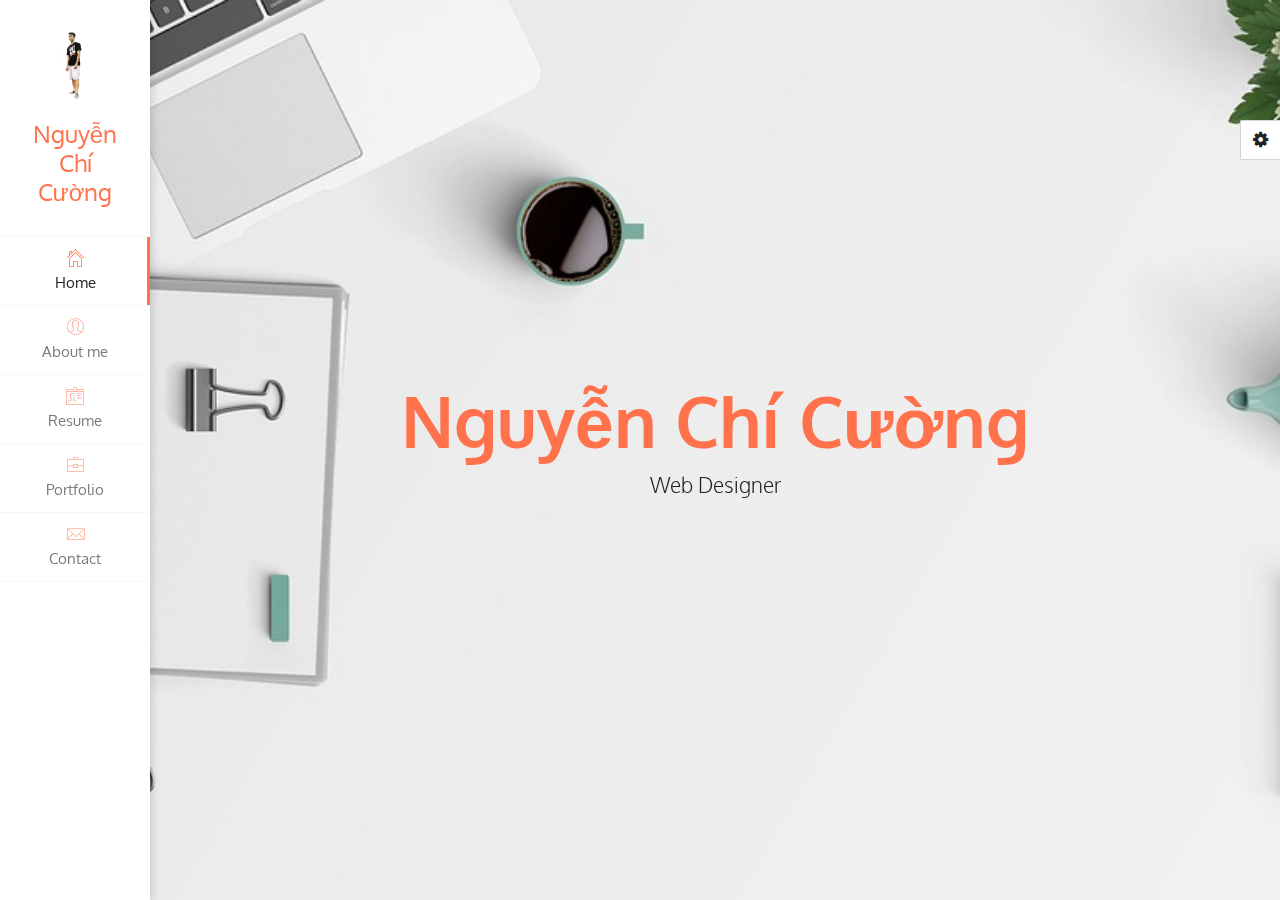
==== index.html @ b15b3317 "ok" ====
<!DOCTYPE html>
<html lang="en" class="no-js">

<head>
    <meta charset="UTF-8" />
    <meta http-equiv="X-UA-Compatible" content="IE=edge"> 
    <title>Nguyễn Chí Cường - Information </title>
    <meta name="viewport" content="width=device-width, initial-scale=1, maximum-scale=1" />
    <meta name="description" content="Unique - Responsive vCard Template" />
    <meta name="keywords" content="vcard, resposnive, retina, resume, jquery, css3, bootstrap, Unique, portfolio" />
    <meta name="author" content="lmtheme" />
    <link rel="shortcut icon" href="Logo-Avatar.jpg">

    <link rel="stylesheet" href="css/bootstrap.css" type="text/css">
    <link rel="stylesheet" href="css/normalize.css" type="text/css">
    <link rel="stylesheet" href="css/animate.css" type="text/css">
    <link rel="stylesheet" href="css/transition-animations.css" type="text/css">
    <link rel="stylesheet" href="css/jquery.mCustomScrollbar.min.css" type="text/css">
    <link rel="stylesheet" href="css/owl.carousel.css" type="text/css">
    <link rel="stylesheet" href="css/magnific-popup.css" type="text/css">
    <link rel="stylesheet" href="css/main-red.css" type="text/css">
    <link rel="stylesheet" href="preview/lmpixels-demo-panel.css" type="text/css">
    <script src="js/jquery-2.1.3.min.js"></script>
    <script src="js/modernizr.custom.js"></script>
  </head>

  <body>
    <!-- Loading animation -->
    <div class="preloader">
      <div class="preloader-animation">
        <div class="dot1"></div>
        <div class="dot2"></div>
      </div>
    </div>
    <!-- /Loading animation -->

    <div id="page" class="page">
      <!-- Header -->
      <header id="site_header" class="header mobile-menu-hide header-color-light">
        <div class="my-photo tilt-effect">
          <img src="images/cuong.png" alt="image">
        </div>

        <div class="site-title-block">
          <h1 class="site-title">Nguyễn Chí Cường</h1>
        </div>

        <!-- Navigation -->
        <div class="site-nav">
          <!-- Main menu -->
          <ul id="nav" class="site-main-menu">
            <li>
              <a class="pt-trigger" href="#home" data-animation="21"><i class="menu-icon pe-7s-icon pe-7s-home"></i>Home</a><!-- href value = data-id without # of .pt-page. -->
            </li>
            <li>
              <a class="pt-trigger" href="#about_me" data-animation="17"><i class="menu-icon pe-7s-icon pe-7s-user"></i>About me</a>
            </li>
            <li>
              <a class="pt-trigger" href="#resume" data-animation="18"><i class="menu-icon pe-7s-icon pe-7s-id"></i>Resume</a>
            </li>
            <li>
              <a class="pt-trigger" href="#portfolio" data-animation="19"><i class="menu-icon pe-7s-icon pe-7s-portfolio"></i>Portfolio</a>
            </li>
            <li>
              <a class="pt-trigger" href="#contact" data-animation="20"><i class="menu-icon pe-7s-icon pe-7s-mail"></i>Contact</a>
            </li>
          </ul>
          <!-- /Main menu -->
        </div>
        <!-- Navigation -->
      </header>
      <!-- /Header -->

      <!-- Mobile Header -->
      <div class="mobile-header mobile-visible">
        <div class="mobile-logo-container">
          <div class="mobile-site-title">Nguyễn Chí Cường</div>
        </div>

        <a class="menu-toggle mobile-visible">
          <i class="fa fa-bars"></i>
        </a>
      </div>
      <!-- /Mobile Header -->

      <!-- Main Content -->
      <div id="main" class="site-main">
        <!-- Page changer wrapper -->
        <div class="pt-wrapper" style="background-image: url(images/bg.png);">
          <!-- Subpages -->
          <div class="subpages">

            <!-- Home Subpage -->
            <section class="pt-page pt-page-1 section-without-bg section-paddings-0 table" data-id="home">
              <div class="section-inner">
                <div class="home-page-block">
                  <h2>Nguyễn Chí Cường</h2>
                  <div class="owl-carousel text-rotation">                                    
                    <div class="item">
                      <p class="home-page-description">Web Designer</p>
                    </div>
                    <div class="item">
                      <p class="home-page-description">Frontend-developer</p>
                    </div>
                  </div>
                </div>
              </div>
            </section>
            <!-- End of Home Subpage -->

            <!-- About Me Subpage -->
            <section class="pt-page pt-page-2" data-id="about_me">
              <div class="border-block-top-110"></div>
              <div class="section-inner">
                <div class="section-title-block">
                  <div class="section-title-wrapper clearfix">
                    <h2 class="section-title">About Me</h2>
                    <h5 class="section-description">Web Designer, Front-End</h5>
                  </div>
                </div>

                <div class="row">
                  <div class="col-sm-6 col-md-6 col-lg-4 subpage-block">
                    <div class="my-photo-block tilt-effect">
                      <img src="images/avatar.png" alt="">
                    </div>
                  </div>

                  <div class="col-sm-6 col-md-6 col-lg-4">
                    <h3>I am Web Designer</h3>
                    <p>Using scalable technologies, I adapt to the changing needs of our clients and build web products around best practices to help them collaborate with their global teams</p>
                    <p>With a solid backing in user-centered design to guide my decisions, my expertise allows us to bring the client’s vision to life.</p>
                    <h5>LIKE TO CREATE THINGS FREE AND SIMPLE</h5>
                    
                  </div>

                  <div class="col-sm-6 col-md-6 col-lg-4 subpage-block">
                    <ul class="info-list">
                      <li><span class="title">Age : </span><span class="value">21</span></li>
                      <li><span class="title">Gender : </span><span class="value">Men</span></li>
                      <li><span class="title">Address : </span><span class="value">31 Phan Đình Giót - Thanh Xuân - Hà Nội</span></li>
                      <li><span class="title">E-mail : </span><span class="value"><a href="https://mail.google.com/mail/u/0/">cuong98nguyen@gmail.com</a></span></li>
                      <li><span class="title">Phone : </span><span class="value">0386098869</span></li>
                      <li><span class="title">Skype : </span><span class="value">Cuong</span></li>
                      <li><span class="title">Freelance : </span><span class="value available">Available</span></li>
                    </ul>

                    <ul class="social-links">
                      <li><a class="tip social-button" href="#" title="Twitter"><i class="fa fa-twitter"></i></a></li> <!-- Full list of social icons: http://fontawesome.io/icons/#brand -->
                      <li><a class="tip social-button"  href="https://www.facebook.com/D1306A1905" title="Facebook"><i class="fa fa-facebook"></i></a></li>
                      <li><a class="tip social-button" href="#" title="Google Plus"><i class="fa fa-google-plus"></i></a></li>
                      <li><a class="tip social-button" href="#" title="Youtube"><i class="fa fa-youtube"></i></a></li>
                      <li><a class="tip social-button" href="#" title="Instagram"><i class="fa fa-instagram"></i></a></li>
                      <!--<li><a class="tip social-button" href="#" title="last.fm"><i class="fa fa-lastfm"></i></a></li>-->
                      <!--<li><a class="tip social-button" href="#" title="Dribbble"><i class="fa fa-dribbble"></i></a></li>-->
                    </ul>
                  </div>
                </div>

                <!-- Services block -->
                <div class="block-title">
                  <h3>Services</h3>
                </div>

                <div class="row">
                  <div class="col-sm-6 col-md-3 subpage-block">
                    <div class="service-block"> 
                      <div class="service-info">
                        <img src="images/service/web_design_icon.png" alt="Responsive Design">
                        <h4>Web Design</h4>
                        <p>Deliver optimal solutions with top quality and best services at affordable prices.</p>
                      </div>
                    </div>
                  </div>

                  

                  <div class="col-sm-6 col-md-3 subpage-block">
                    <div class="service-block"> 
                      <div class="service-info">
                        <img src="images/service/creativity_icon.png" alt="Creativity">
                        <h4>Creativity</h4>
                        <p>Deliver optimal solutions with top quality and best services at affordable prices.</p>
                      </div>
                    </div>
                  </div>

                  <div class="col-sm-6 col-md-3 subpage-block">
                    <div class="service-block"> 
                      <div class="service-info">
                        <img src="images/service/advetising_icon.png" alt="Advetising">
                        <h4>Advertising</h4>
                        <p>Deliver optimal solutions with top quality and best services at affordable prices.</p>
                      </div>
                    </div>
                  </div>

                  <div class="col-sm-6 col-md-3 subpage-block">
                    <div class="service-block"> 
                      <div class="service-info">
                        <img src="images/service/wordpress.png" alt="Photography">
                        <h4>WordPress</h4>
                        <p>Deliver optimal solutions with top quality and best services at affordable prices.</p>
                      </div>
                    </div>
                  </div>
                </div>


                <!-- End of Services block -->
              </div>
            </section>
            <!-- End of About Me Subpage -->

            <!-- Resume Subpage -->
            <section class="pt-page pt-page-3" data-id="resume">
              <div class="border-block-top-110"></div>
              <div class="section-inner">
                <div class="section-title-block">
                  <div class="section-title-wrapper">
                    <h2 class="section-title">Resume</h2>
                    <h5 class="section-description"></h5>
                  </div>
                </div>

                <div class="row">
                  <div class="col-sm-6 col-md-4 subpage-block">
                    <div class="block-title">
                      <h3>Education</h3>
                    </div>
                    <div class="timeline">
                      <!-- Single event -->
                      <div class="timeline-event te-primary">
                        <h5 class="event-date">2019 - Current</h5>
                        <h4 class="event-name">University</h4>
                        <span class="event-description"></span>
                        <p>College students specialized in information technology at NAEM University.</p>
                      </div>
                    </div>
                  </div>

                  <div class="col-sm-6 col-md-4 subpage-block">
                    <div class="block-title">
                      <h3>Experience</h3>
                    </div>
                    <div class="timeline">
                      <!-- Single event -->
                      <div class="timeline-event te-primary">
                        <h5 class="event-date">2019 - Current</h5>
                        <h4 class="event-name">Frontend-developer</h4>
                        <span class="event-description"></span>
                        <p></p>
                      </div>
                    </div>
                  </div>

                  <div class="col-sm-6 col-md-4 subpage-block">
                    <div class="block-title">
                      <h3>Design Skills</h3>
                    </div>
                    <div class="skills-info">
                      <h4>Web Design</h4>                               
                      <div class="skill-container">
                        <div class="skill-percentage skill-1"></div>
                      </div>
                    </div>

                    <div class="block-title">
                      <h3>Coding Skills</h3>
                    </div>
                    <div class="skills-info">
                      <h4>HML5</h4>                               
                      <div class="skill-container">
                        <div class="skill-percentage skill-4"></div>
                      </div>

                      <h4>CSS</h4>
                      <div class="skill-container">
                        <div class="skill-percentage skill-4"></div>
                      </div>

                      <h4>Bootstrap</h4>
                      <div class="skill-container">
                        <div class="skill-percentage skill-4"></div>
                      </div>

                      <h4>Javacript/jQuery</h4>
                      <div class="skill-container">
                        <div class="skill-percentage skill-5"></div>
                      </div>

                    </div>
                  </div>
                </div>
              </div>
            </section>
            <!-- End Resume Subpage -->


            <!-- Portfolio Subpage -->
            <section class="pt-page pt-page-4" data-id="portfolio">
              <div class="border-block-top-110"></div>
              <div class="section-inner">
                <div class="section-title-block">
                  <div class="section-title-wrapper">
                    <h2 class="section-title">Portfolio</h2>
                    <h5 class="section-description">My Best Works</h5>
                  </div>
                </div>

                <!-- Portfolio Content -->
                <div class="portfolio-content">
                              
                  <!-- Portfolio filter -->
                  <ul id="portfolio_filters" class="portfolio-filters">
                    <li class="active">
                      <a class="filter btn btn-sm btn-link active" data-group="all">All</a>
                    </li>
                    <li>
                      <a class="filter btn btn-sm btn-link" data-group="effect">effect</a>
                    </li>
                    <li>
                      <a class="filter btn btn-sm btn-link" data-group="basic">HTML-CSS</a>
                    </li>
                    <li>
                      <a class="filter btn btn-sm btn-link" data-group="cs6">photoshop</a>
                    </li>
                  </ul>
                  <!-- End of Portfolio filter -->

                  <!-- Portfolio Grid -->
                  <div id="portfolio_grid" class="portfolio-grid portfolio-masonry masonry-grid-3">

                    <!-- Portfolio Item 1 -->
                    <figure class="item" data-groups='["all",  "cs6"]'>
                      <a target="_blank" href="https://drive.google.com/file/d/1qKxkySOW2Yx5OqJrxm-itzLesfdAnulu/view?usp=sharing">
                        <img src="product/img/ps2.jpg">
                      </a>
                    </figure>
                    <!-- /Portfolio Item 1 -->

                    <!-- Portfolio Item 2 -->
                    <figure class="item" data-groups='["all", "basic"]'>
                      <a target="_blank" href="product/effect6/html/index.html">
                        <img src="product/img/effect6.png">
                      </a>
                    </figure>
                    <!-- /Portfolio Item 2 -->

                    <!-- Portfolio Item 3 -->
                    <figure class="item" data-groups='["all", "effect"]'>
                      <a href="product/effect1/index.html">
                        <img src="product/img/effect1.png">
                      </a>
                    </figure>
                    <!-- /Portfolio Item 3 -->

                    <!-- Portfolio Item 4 -->
                    <figure class="item" data-groups='["all", "cs6"]'>
                      <a target="_blank" href="https://drive.google.com/file/d/1-qh7QwJDWG7D_ZH-i6x78M_YEawrfcow/view?usp=sharing">
                        <img src="product/img/ps1.jpg">
                      </a>
                    </figure>
                    <!-- /Portfolio Item 4 -->

                    <!-- Portfolio Item 5 -->
                    <figure class="item" data-groups='["all", "basic"]'>
                      <a target="_blank" href="product/effect5/index.html">
                        <img src="product/img/effect5.png">
                      </a>
                    </figure>
                    <!-- /Portfolio Item 5 -->

                    <!-- Portfolio Item 6 -->
                    <figure class="item" data-groups='["all", "effect"]'>
                      <a href="product/effect2/index.html">
                        <img src="product/img/effect2.png">
                      </a>
                    </figure>
                    <!-- /Portfolio Item 6 -->

                    <!-- Portfolio Item 7 -->
                    <figure class="item" data-groups='["all", "basic"]'>
                      <a href="product/effect4/index.html">
                        <img src="product/img/effect4.png">
                      </a>
                    </figure>
                    <!-- /Portfolio Item 7 -->

                    <!-- Portfolio Item 8 -->
                    <figure class="item" data-groups='["all","basic"]'>
                      <a href="product/effect3/index.html">
                        <img src="product/img/effect3.png">
                      </a>
                    </figure>
                    <!-- /Portfolio Item 8 -->

                    <!-- Portfolio Item 9 -->
                    <figure class="item" data-groups='["all","cs6"]'>
                      <a target="_blank" href="https://drive.google.com/file/d/1LQaTn-WZl4Iz2_jYkRSLpgYck7LDv8eX/view?usp=sharing">
                        <img src="product/img/ps3.jpg">
                      </a>
                    </figure>
                    <!-- /Portfolio Item 9 -->
                  </div>
                  <!-- /Portfolio Grid -->

                </div>
                <!-- /Portfolio Content -->
              </div>
            </section>
            <!-- /Portfolio Subpage -->

            <!-- Contact Subpage -->
            <section class="pt-page pt-page-5" data-id="contact">
              <div class="border-block-top-110"></div>
              <div class="section-inner">
                <div class="section-title-block">
                  <div class="section-title-wrapper">
                    <h2 class="section-title">Contact</h2>
                    <h5 class="section-description">Get in Touch</h5>
                  </div>
                </div>

                <div class="row">
                  <div class="col-sm-6 col-md-6 subpage-block">
                    <div class="block-title">
                      <h3>Get in Touch</h3>
                    </div>
                    <p>Looking for a partner for an upcoming project? We'd love to hear from you.</p>
                    <div class="contact-info-block">
                      <div class="ci-icon">
                        <i class="pe-7s-icon pe-7s-map-marker"></i>
                      </div>
                      <div class="ci-text">
                        <h5>31 Phan Đình Giót - Thanh Xuân - Hà Nội</h5>
                      </div>
                    </div>
                    <div class="contact-info-block">
                      <div class="ci-icon">
                        <i class="pe-7s-icon pe-7s-mail"></i>
                      </div>
                      <div class="ci-text">
                        <h5>cuong98nguyen@gmail.com</h5>
                      </div>
                    </div>
                    <div class="contact-info-block">
                      <div class="ci-icon">
                        <i class="pe-7s-icon pe-7s-call"></i>
                      </div>
                      <div class="ci-text">
                        <h5>0386098869</h5>
                      </div>
                    </div>
                    <div class="contact-info-block">
                      <div class="ci-icon">
                        <i class="pe-7s-icon pe-7s-check"></i>
                      </div>
                      <div class="ci-text">
                        <h5>Freelance Available</h5>
                      </div>
                    </div>
                  </div>

                  <div class="col-sm-6 col-md-6 subpage-block">
                    <div class="block-title">
                      <h3>Contact Form</h3>
                    </div>
                    <form id="contact-form" action="contact_sentemail.php" method="post" name="form">

                      <div class="messages"></div>

                      <div class="controls">
                        <div class="form-group">
                            <input id="form_name" type="text" name="name" class="form-control" placeholder="Full Name" required="required" data-error="Name is required.">
                            <div class="form-control-border"></div>
                            <i class="form-control-icon pe-7s-user"></i>
                            <div class="help-block with-errors"></div>
                        </div>

                        <div class="form-group">
                            <input id="form_email" type="email" name="email" class="form-control" placeholder="Email Address" required="required" data-error="Valid email is required.">
                            <div class="form-control-border"></div>
                            <i class="form-control-icon pe-7s-mail"></i>
                            <div class="help-block with-errors"></div>
                        </div>

                        <div class="form-group">
                            <textarea id="form_message" name="message" class="form-control" placeholder="Message for Me" rows="4" required="required" data-error="Please, leave me a message."></textarea>
                            <div class="form-control-border"></div>
                            <i class="form-control-icon pe-7s-comment"></i>
                            <div class="help-block with-errors"></div>
                        </div>

                        <input type="submit" name="submit" class="button btn-send" value="Send message">
                      </div>
                    </form>
                  </div>
                </div>
              </div>
            </section>
            <!-- End Contact Subpage -->

          </div>
        </div>
        <!-- /Page changer wrapper -->
      </div>
      <!-- /Main Content -->
    </div>

    <!-- Demo Color changer -->
    <a id="lm_demo_panel_switcher" class="lm-demo-panel-switcher right"><i class="fa fa-gear"></i></a>
    <div id="lm_demo_panel" class="lm-demo-panel right panel-color-red active">
      <div class="demo-panel-title">Template Style</div>
      <div id="t_style" class="demo-panel-options">
        <a class="current-t-style t-style-switcher" data-id="template-style-light"><div class="preview w-border t-style t-style-light">Light</div></a>
        <a class="t-style-switcher" data-id="template-style-dark"><div class="preview t-style t-style-dark">Dark</div></a>
      </div>

      <div class="demo-panel-title">Nav Color</div>
      <div id="header_color" class="demo-panel-options">
        <a class="current-h-color inverse h-color-switcher" data-id="header-color-light"><div class="preview h-color h-color-1 w-border">&nbsp;</div></a>
        <a class="h-color-switcher" data-id="header-color-main"><div class="preview h-color h-color-2">&nbsp;</div></a>
        <a class="h-color-switcher" data-id="header-color-dark"><div class="preview h-color h-color-3">&nbsp;</div></a>
      </div>

      <div class="demo-panel-title mobile-hidden">Nav Position</div>
      <div id="header_position" class="demo-panel-options mobile-hidden">
        <a class="current-layout layout-switcher" data-id="layout-menu-left"><div class="preview layout left">Left</div></a>
        <a class="layout-switcher" data-id="layout-menu-top"><div class="preview layout top">Top</div></a>
        <a class="layout-switcher" data-id="layout-menu-bottom"><div class="preview layout bottom">Bottom</div></a>
      </div>
    </div>
    <!-- /Demo Color changer -->

    <script src="js/bootstrap.min.js"></script>
    <script src="js/pages-switcher.js"></script>
    <script src="js/imagesloaded.pkgd.min.js"></script>
    <script src="js/validator.js"></script>
    <script src="js/jquery.shuffle.min.js"></script>
    <script src="js/masonry.pkgd.min.js"></script>
    <script src="js/owl.carousel.min.js"></script>
    <script src="js/jquery.magnific-popup.min.js"></script>
    <script src="js/jquery.mCustomScrollbar.concat.min.js"></script>
    <script src="js/tilt.jquery.min.js"></script>
    <script src="js/jquery.hoverdir.js"></script>
    <script src="js/main.js"></script>
    <script src="preview/lmpixels-demo-panel.js"></script>
  </body>
</html>
---- css/transition-animations.css ----
/* animation sets */

/* move from / to  */

.pt-page-moveToLeft {
	-webkit-animation: moveToLeft .6s ease both;
	animation: moveToLeft .6s ease both;
}

.pt-page-moveFromLeft {
	-webkit-animation: moveFromLeft .6s ease both;
	animation: moveFromLeft .6s ease both;
}

.pt-page-moveToRight {
	-webkit-animation: moveToRight .6s ease both;
	animation: moveToRight .6s ease both;
}

.pt-page-moveFromRight {
	-webkit-animation: moveFromRight .6s ease both;
	animation: moveFromRight .6s ease both;
}

.pt-page-moveToTop {
	-webkit-animation: moveToTop .6s ease both;
	animation: moveToTop .6s ease both;
}

.pt-page-moveFromTop {
	-webkit-animation: moveFromTop .6s ease both;
	animation: moveFromTop .6s ease both;
}

.pt-page-moveToBottom {
	-webkit-animation: moveToBottom .6s ease both;
	animation: moveToBottom .6s ease both;
}

.pt-page-moveFromBottom {
	-webkit-animation: moveFromBottom .6s ease both;
	animation: moveFromBottom .6s ease both;
}

/* fade */

.pt-page-fade {
	-webkit-animation: fade .7s ease both;
	animation: fade .7s ease both;
}

/* move from / to and fade */

.pt-page-moveToLeftFade {
	-webkit-animation: moveToLeftFade .7s ease both;
	animation: moveToLeftFade .7s ease both;
}

.pt-page-moveFromLeftFade {
	-webkit-animation: moveFromLeftFade .7s ease both;
	animation: moveFromLeftFade .7s ease both;
}

.pt-page-moveToRightFade {
	-webkit-animation: moveToRightFade .7s ease both;
	animation: moveToRightFade .7s ease both;
}

.pt-page-moveFromRightFade {
	-webkit-animation: moveFromRightFade .7s ease both;
	animation: moveFromRightFade .7s ease both;
}

.pt-page-moveToTopFade {
	-webkit-animation: moveToTopFade .7s ease both;
	animation: moveToTopFade .7s ease both;
}

.pt-page-moveFromTopFade {
	-webkit-animation: moveFromTopFade .7s ease both;
	animation: moveFromTopFade .7s ease both;
}

.pt-page-moveToBottomFade {
	-webkit-animation: moveToBottomFade .7s ease both;
	animation: moveToBottomFade .7s ease both;
}

.pt-page-moveFromBottomFade {
	-webkit-animation: moveFromBottomFade .7s ease both;
	animation: moveFromBottomFade .7s ease both;
}

/* move to with different easing */

.pt-page-moveToLeftEasing {
	-webkit-animation: moveToLeft .7s ease-in-out both;
	animation: moveToLeft .7s ease-in-out both;
}
.pt-page-moveToRightEasing {
	-webkit-animation: moveToRight .7s ease-in-out both;
	animation: moveToRight .7s ease-in-out both;
}
.pt-page-moveToTopEasing {
	-webkit-animation: moveToTop .7s ease-in-out both;
	animation: moveToTop .7s ease-in-out both;
}
.pt-page-moveToBottomEasing {
	-webkit-animation: moveToBottom .7s ease-in-out both;
	animation: moveToBottom .7s ease-in-out both;
}

/********************************* keyframes **************************************/

/* move from / to  */

@-webkit-keyframes moveToLeft {
	from { }
	to { -webkit-transform: translateX(-100%); }
}
@keyframes moveToLeft {
	from { }
	to { -webkit-transform: translateX(-100%); transform: translateX(-100%); }
}

@-webkit-keyframes moveFromLeft {
	from { -webkit-transform: translateX(-100%); }
}
@keyframes moveFromLeft {
	from { -webkit-transform: translateX(-100%); transform: translateX(-100%); }
}

@-webkit-keyframes moveToRight { 
	from { }
	to { -webkit-transform: translateX(100%); }
}
@keyframes moveToRight { 
	from { }
	to { -webkit-transform: translateX(100%); transform: translateX(100%); }
}

@-webkit-keyframes moveFromRight {
	from { -webkit-transform: translateX(100%); }
}
@keyframes moveFromRight {
	from { -webkit-transform: translateX(100%); transform: translateX(100%); }
}

@-webkit-keyframes moveToTop {
	from { }
	to { -webkit-transform: translateY(-100%); }
}
@keyframes moveToTop {
	from { }
	to { -webkit-transform: translateY(-100%); transform: translateY(-100%); }
}

@-webkit-keyframes moveFromTop {
	from { -webkit-transform: translateY(-100%); }
}
@keyframes moveFromTop {
	from { -webkit-transform: translateY(-100%); transform: translateY(-100%); }
}

@-webkit-keyframes moveToBottom {
	from { }
	to { -webkit-transform: translateY(100%); }
}
@keyframes moveToBottom {
	from { }
	to { -webkit-transform: translateY(100%); transform: translateY(100%); }
}

@-webkit-keyframes moveFromBottom {
	from { -webkit-transform: translateY(100%); }
}
@keyframes moveFromBottom {
	from { -webkit-transform: translateY(100%); transform: translateY(100%); }
}

/* fade */

@-webkit-keyframes fade {
	from { }
	to { opacity: 0.3; }
}
@keyframes fade {
	from { }
	to { opacity: 0.3; }
}

/* move from / to and fade */

@-webkit-keyframes moveToLeftFade {
	from { }
	to { opacity: 0.3; -webkit-transform: translateX(-100%); }
}
@keyframes moveToLeftFade {
	from { }
	to { opacity: 0.3; -webkit-transform: translateX(-100%); transform: translateX(-100%); }
}

@-webkit-keyframes moveFromLeftFade {
	from { opacity: 0.3; -webkit-transform: translateX(-100%); }
}
@keyframes moveFromLeftFade {
	from { opacity: 0.3; -webkit-transform: translateX(-100%); transform: translateX(-100%); }
}

@-webkit-keyframes moveToRightFade {
	from { }
	to { opacity: 0.3; -webkit-transform: translateX(100%); }
}
@keyframes moveToRightFade {
	from { }
	to { opacity: 0.3; -webkit-transform: translateX(100%); transform: translateX(100%); }
}

@-webkit-keyframes moveFromRightFade {
	from { opacity: 0.3; -webkit-transform: translateX(100%); }
}
@keyframes moveFromRightFade {
	from { opacity: 0.3; -webkit-transform: translateX(100%); transform: translateX(100%); }
}

@-webkit-keyframes moveToTopFade {
	from { }
	to { opacity: 0.3; -webkit-transform: translateY(-100%); }
}
@keyframes moveToTopFade {
	from { }
	to { opacity: 0.3; -webkit-transform: translateY(-100%); transform: translateY(-100%); }
}

@-webkit-keyframes moveFromTopFade {
	from { opacity: 0.3; -webkit-transform: translateY(-100%); }
}
@keyframes moveFromTopFade {
	from { opacity: 0.3; -webkit-transform: translateY(-100%); transform: translateY(-100%); }
}

@-webkit-keyframes moveToBottomFade {
	from { }
	to { opacity: 0.3; -webkit-transform: translateY(100%); }
}
@keyframes moveToBottomFade {
	from { }
	to { opacity: 0.3; -webkit-transform: translateY(100%); transform: translateY(100%); }
}

@-webkit-keyframes moveFromBottomFade {
	from { opacity: 0.3; -webkit-transform: translateY(100%); }
}
@keyframes moveFromBottomFade {
	from { opacity: 0.3; -webkit-transform: translateY(100%); transform: translateY(100%); }
}

/* scale and fade */

.pt-page-scaleDown {
	-webkit-animation: scaleDown .7s ease both;
	animation: scaleDown .7s ease both;
}

.pt-page-scaleUp {
	-webkit-animation: scaleUp .7s ease both;
	animation: scaleUp .7s ease both;
}

.pt-page-scaleUpDown {
	-webkit-animation: scaleUpDown .5s ease both;
	animation: scaleUpDown .5s ease both;
}

.pt-page-scaleDownUp {
	-webkit-animation: scaleDownUp .5s ease both;
	animation: scaleDownUp .5s ease both;
}

.pt-page-scaleDownCenter {
	-webkit-animation: scaleDownCenter .4s ease-in both;
	animation: scaleDownCenter .4s ease-in both;
}

.pt-page-scaleUpCenter {
	-webkit-animation: scaleUpCenter .4s ease-out both;
	animation: scaleUpCenter .4s ease-out both;
}

/********************************* keyframes **************************************/

/* scale and fade */

@-webkit-keyframes scaleDown {
	from { }
	to { opacity: 0; -webkit-transform: scale(.8); }
}
@keyframes scaleDown {
	from { }
	to { opacity: 0; -webkit-transform: scale(.8); transform: scale(.8); }
}

@-webkit-keyframes scaleUp {
	from { opacity: 0; -webkit-transform: scale(.8); }
}
@keyframes scaleUp {
	from { opacity: 0; -webkit-transform: scale(.8); transform: scale(.8); }
}

@-webkit-keyframes scaleUpDown {
	from { opacity: 0; -webkit-transform: scale(1.2); }
}
@keyframes scaleUpDown {
	from { opacity: 0; -webkit-transform: scale(1.2); transform: scale(1.2); }
}

@-webkit-keyframes scaleDownUp {
	from { }
	to { opacity: 0; -webkit-transform: scale(1.2); }
}
@keyframes scaleDownUp {
	from { }
	to { opacity: 0; -webkit-transform: scale(1.2); transform: scale(1.2); }
}

@-webkit-keyframes scaleDownCenter {
	from { }
	to { opacity: 0; -webkit-transform: scale(.7); }
}
@keyframes scaleDownCenter {
	from { }
	to { opacity: 0; -webkit-transform: scale(.7); transform: scale(.7); }
}

@-webkit-keyframes scaleUpCenter {
	from { opacity: 0; -webkit-transform: scale(.7); }
}
@keyframes scaleUpCenter {
	from { opacity: 0; -webkit-transform: scale(.7); transform: scale(.7); }
}

/* rotate sides first and scale */

.pt-page-rotateRightSideFirst {
	-webkit-transform-origin: 0% 50%;
	transform-origin: 0% 50%;
	-webkit-animation: rotateRightSideFirst .8s both ease-in;
	animation: rotateRightSideFirst .8s both ease-in;
}
.pt-page-rotateLeftSideFirst {
	-webkit-transform-origin: 100% 50%;
	transform-origin: 100% 50%;
	-webkit-animation: rotateLeftSideFirst .8s both ease-in;
	animation: rotateLeftSideFirst .8s both ease-in;
}
.pt-page-rotateTopSideFirst {
	-webkit-transform-origin: 50% 100%;
	transform-origin: 50% 100%;
	-webkit-animation: rotateTopSideFirst .8s both ease-in;
	animation: rotateTopSideFirst .8s both ease-in;
}
.pt-page-rotateBottomSideFirst {
	-webkit-transform-origin: 50% 0%;
	transform-origin: 50% 0%;
	-webkit-animation: rotateBottomSideFirst .8s both ease-in;
	animation: rotateBottomSideFirst .8s both ease-in;
}

/* flip */

.pt-page-flipOutRight {
	-webkit-transform-origin: 50% 50%;
	transform-origin: 50% 50%;
	-webkit-animation: flipOutRight .5s both ease-in;
	animation: flipOutRight .5s both ease-in;
}
.pt-page-flipInLeft {
	-webkit-transform-origin: 50% 50%;
	transform-origin: 50% 50%;
	-webkit-animation: flipInLeft .5s both ease-out;
	animation: flipInLeft .5s both ease-out;
}
.pt-page-flipOutLeft {
	-webkit-transform-origin: 50% 50%;
	transform-origin: 50% 50%;
	-webkit-animation: flipOutLeft .5s both ease-in;
	animation: flipOutLeft .5s both ease-in;
}
.pt-page-flipInRight {
	-webkit-transform-origin: 50% 50%;
	transform-origin: 50% 50%;
	-webkit-animation: flipInRight .5s both ease-out;
	animation: flipInRight .5s both ease-out;
}
.pt-page-flipOutTop {
	-webkit-transform-origin: 50% 50%;
	transform-origin: 50% 50%;
	-webkit-animation: flipOutTop .5s both ease-in;
	animation: flipOutTop .5s both ease-in;
}
.pt-page-flipInBottom {
	-webkit-transform-origin: 50% 50%;
	transform-origin: 50% 50%;
	-webkit-animation: flipInBottom .5s both ease-out;
	animation: flipInBottom .5s both ease-out;
}
.pt-page-flipOutBottom {
	-webkit-transform-origin: 50% 50%;
	transform-origin: 50% 50%;
	-webkit-animation: flipOutBottom .5s both ease-in;
	animation: flipOutBottom .5s both ease-in;
}
.pt-page-flipInTop {
	-webkit-transform-origin: 50% 50%;
	transform-origin: 50% 50%;
	-webkit-animation: flipInTop .5s both ease-out;
	animation: flipInTop .5s both ease-out;
}

/* rotate fall */

.pt-page-rotateFall {
	-webkit-transform-origin: 0% 0%;
	transform-origin: 0% 0%;
	-webkit-animation: rotateFall 1s both ease-in;
	animation: rotateFall 1s both ease-in;
}

/* rotate newspaper */
.pt-page-rotateOutNewspaper {
	-webkit-transform-origin: 50% 50%;
	transform-origin: 50% 50%;
	-webkit-animation: rotateOutNewspaper .5s both ease-in;
	animation: rotateOutNewspaper .5s both ease-in;
}
.pt-page-rotateInNewspaper {
	-webkit-transform-origin: 50% 50%;
	transform-origin: 50% 50%;
	-webkit-animation: rotateInNewspaper .5s both ease-out;
	animation: rotateInNewspaper .5s both ease-out;
}

/* push */
.pt-page-rotatePushLeft {
	-webkit-transform-origin: 0% 50%;
	transform-origin: 0% 50%;
	-webkit-animation: rotatePushLeft .8s both ease;
	animation: rotatePushLeft .8s both ease;
}
.pt-page-rotatePushRight {
	-webkit-transform-origin: 100% 50%;
	transform-origin: 100% 50%;
	-webkit-animation: rotatePushRight .8s both ease;
	animation: rotatePushRight .8s both ease;
}
.pt-page-rotatePushTop {
	-webkit-transform-origin: 50% 0%;
	transform-origin: 50% 0%;
	-webkit-animation: rotatePushTop .8s both ease;
	animation: rotatePushTop .8s both ease;
}
.pt-page-rotatePushBottom {
	-webkit-transform-origin: 50% 100%;
	transform-origin: 50% 100%;
	-webkit-animation: rotatePushBottom .8s both ease;
	animation: rotatePushBottom .8s both ease;
}

/* pull */
.pt-page-rotatePullRight {
	-webkit-transform-origin: 100% 50%;
	transform-origin: 100% 50%;
	-webkit-animation: rotatePullRight .5s both ease;
	animation: rotatePullRight .5s both ease;
}
.pt-page-rotatePullLeft {
	-webkit-transform-origin: 0% 50%;
	transform-origin: 0% 50%;
	-webkit-animation: rotatePullLeft .5s both ease;
	animation: rotatePullLeft .5s both ease;
}
.pt-page-rotatePullTop {
	-webkit-transform-origin: 50% 0%;
	transform-origin: 50% 0%;
	-webkit-animation: rotatePullTop .5s both ease;
	animation: rotatePullTop .5s both ease;
}
.pt-page-rotatePullBottom {
	-webkit-transform-origin: 50% 100%;
	transform-origin: 50% 100%;
	-webkit-animation: rotatePullBottom .5s both ease;
	animation: rotatePullBottom .5s both ease;
}

/* fold */
.pt-page-rotateFoldRight {
	-webkit-transform-origin: 0% 50%;
	transform-origin: 0% 50%;
	-webkit-animation: rotateFoldRight .7s both ease;
	animation: rotateFoldRight .7s both ease;
}
.pt-page-rotateFoldLeft {
	-webkit-transform-origin: 100% 50%;
	transform-origin: 100% 50%;
	-webkit-animation: rotateFoldLeft .7s both ease;
	animation: rotateFoldLeft .7s both ease;
}
.pt-page-rotateFoldTop {
	-webkit-transform-origin: 50% 100%;
	transform-origin: 50% 100%;
	-webkit-animation: rotateFoldTop .7s both ease;
	animation: rotateFoldTop .7s both ease;
}
.pt-page-rotateFoldBottom {
	-webkit-transform-origin: 50% 0%;
	transform-origin: 50% 0%;
	-webkit-animation: rotateFoldBottom .7s both ease;
	animation: rotateFoldBottom .7s both ease;
}

/* unfold */
.pt-page-rotateUnfoldLeft {
	-webkit-transform-origin: 100% 50%;
	transform-origin: 100% 50%;
	-webkit-animation: rotateUnfoldLeft .7s both ease;
	animation: rotateUnfoldLeft .7s both ease;
}
.pt-page-rotateUnfoldRight {
	-webkit-transform-origin: 0% 50%;
	transform-origin: 0% 50%;
	-webkit-animation: rotateUnfoldRight .7s both ease;
	animation: rotateUnfoldRight .7s both ease;
}
.pt-page-rotateUnfoldTop {
	-webkit-transform-origin: 50% 100%;
	transform-origin: 50% 100%;
	-webkit-animation: rotateUnfoldTop .7s both ease;
	animation: rotateUnfoldTop .7s both ease;
}
.pt-page-rotateUnfoldBottom {
	-webkit-transform-origin: 50% 0%;
	transform-origin: 50% 0%;
	-webkit-animation: rotateUnfoldBottom .7s both ease;
	animation: rotateUnfoldBottom .7s both ease;
}

/* room walls */
.pt-page-rotateRoomLeftOut {
	-webkit-transform-origin: 100% 50%;
	transform-origin: 100% 50%;
	-webkit-animation: rotateRoomLeftOut .8s both ease;
	animation: rotateRoomLeftOut .8s both ease;
}
.pt-page-rotateRoomLeftIn {
	-webkit-transform-origin: 0% 50%;
	transform-origin: 0% 50%;
	-webkit-animation: rotateRoomLeftIn .8s both ease;
	animation: rotateRoomLeftIn .8s both ease;
}
.pt-page-rotateRoomRightOut {
	-webkit-transform-origin: 0% 50%;
	transform-origin: 0% 50%;
	-webkit-animation: rotateRoomRightOut .8s both ease;
	animation: rotateRoomRightOut .8s both ease;
}
.pt-page-rotateRoomRightIn {
	-webkit-transform-origin: 100% 50%;
	transform-origin: 100% 50%;
	-webkit-animation: rotateRoomRightIn .8s both ease;
	animation: rotateRoomRightIn .8s both ease;
}
.pt-page-rotateRoomTopOut {
	-webkit-transform-origin: 50% 100%;
	transform-origin: 50% 100%;
	-webkit-animation: rotateRoomTopOut .8s both ease;
	animation: rotateRoomTopOut .8s both ease;
}
.pt-page-rotateRoomTopIn {
	-webkit-transform-origin: 50% 0%;
	transform-origin: 50% 0%;
	-webkit-animation: rotateRoomTopIn .8s both ease;
	animation: rotateRoomTopIn .8s both ease;
}
.pt-page-rotateRoomBottomOut {
	-webkit-transform-origin: 50% 0%;
	transform-origin: 50% 0%;
	-webkit-animation: rotateRoomBottomOut .8s both ease;
	animation: rotateRoomBottomOut .8s both ease;
}
.pt-page-rotateRoomBottomIn {
	-webkit-transform-origin: 50% 100%;
	transform-origin: 50% 100%;
	-webkit-animation: rotateRoomBottomIn .8s both ease;
	animation: rotateRoomBottomIn .8s both ease;
}

/* cube */
.pt-page-rotateCubeLeftOut {
	-webkit-transform-origin: 100% 50%;
	transform-origin: 100% 50%;
	-webkit-animation: rotateCubeLeftOut .6s both ease-in;
	animation: rotateCubeLeftOut .6s both ease-in;
}
.pt-page-rotateCubeLeftIn {
	-webkit-transform-origin: 0% 50%;
	transform-origin: 0% 50%;
	-webkit-animation: rotateCubeLeftIn .6s both ease-in;
	animation: rotateCubeLeftIn .6s both ease-in;
}
.pt-page-rotateCubeRightOut {
	-webkit-transform-origin: 0% 50%;
	transform-origin: 0% 50%;
	-webkit-animation: rotateCubeRightOut .6s both ease-in;
	animation: rotateCubeRightOut .6s both ease-in;
}
.pt-page-rotateCubeRightIn {
	-webkit-transform-origin: 100% 50%;
	transform-origin: 100% 50%;
	-webkit-animation: rotateCubeRightIn .6s both ease-in;
	animation: rotateCubeRightIn .6s both ease-in;
}
.pt-page-rotateCubeTopOut {
	-webkit-transform-origin: 50% 100%;
	transform-origin: 50% 100%;
	-webkit-animation: rotateCubeTopOut .6s both ease-in;
	animation: rotateCubeTopOut .6s both ease-in;
}
.pt-page-rotateCubeTopIn {
	-webkit-transform-origin: 50% 0%;
	transform-origin: 50% 0%;
	-webkit-animation: rotateCubeTopIn .6s both ease-in;
	animation: rotateCubeTopIn .6s both ease-in;
}
.pt-page-rotateCubeBottomOut {
	-webkit-transform-origin: 50% 0%;
	transform-origin: 50% 0%;
	-webkit-animation: rotateCubeBottomOut .6s both ease-in;
	animation: rotateCubeBottomOut .6s both ease-in;
}
.pt-page-rotateCubeBottomIn {
	-webkit-transform-origin: 50% 100%;
	transform-origin: 50% 100%;
	-webkit-animation: rotateCubeBottomIn .6s both ease-in;
	animation: rotateCubeBottomIn .6s both ease-in;
}

/* carousel */
.pt-page-rotateCarouselLeftOut {
	-webkit-transform-origin: 100% 50%;
	transform-origin: 100% 50%;
	-webkit-animation: rotateCarouselLeftOut .8s both ease;
	animation: rotateCarouselLeftOut .8s both ease;
}
.pt-page-rotateCarouselLeftIn {
	-webkit-transform-origin: 0% 50%;
	transform-origin: 0% 50%;
	-webkit-animation: rotateCarouselLeftIn .8s both ease;
	animation: rotateCarouselLeftIn .8s both ease;
}
.pt-page-rotateCarouselRightOut {
	-webkit-transform-origin: 0% 50%;
	transform-origin: 0% 50%;
	-webkit-animation: rotateCarouselRightOut .8s both ease;
	animation: rotateCarouselRightOut .8s both ease;
}
.pt-page-rotateCarouselRightIn {
	-webkit-transform-origin: 100% 50%;
	transform-origin: 100% 50%;
	-webkit-animation: rotateCarouselRightIn .8s both ease;
	animation: rotateCarouselRightIn .8s both ease;
}
.pt-page-rotateCarouselTopOut {
	-webkit-transform-origin: 50% 100%;
	transform-origin: 50% 100%;
	-webkit-animation: rotateCarouselTopOut .8s both ease;
	animation: rotateCarouselTopOut .8s both ease;
}
.pt-page-rotateCarouselTopIn {
	-webkit-transform-origin: 50% 0%;
	transform-origin: 50% 0%;
	-webkit-animation: rotateCarouselTopIn .8s both ease;
	animation: rotateCarouselTopIn .8s both ease;
}
.pt-page-rotateCarouselBottomOut {
	-webkit-transform-origin: 50% 0%;
	transform-origin: 50% 0%;
	-webkit-animation: rotateCarouselBottomOut .8s both ease;
	animation: rotateCarouselBottomOut .8s both ease;
}
.pt-page-rotateCarouselBottomIn {
	-webkit-transform-origin: 50% 100%;
	transform-origin: 50% 100%;
	-webkit-animation: rotateCarouselBottomIn .8s both ease;
	animation: rotateCarouselBottomIn .8s both ease;
}

/* sides */
.pt-page-rotateSidesOut {
	-webkit-transform-origin: -50% 50%;
	transform-origin: -50% 50%;
	-webkit-animation: rotateSidesOut .5s both ease-in;
	animation: rotateSidesOut .5s both ease-in;
}
.pt-page-rotateSidesIn {
	-webkit-transform-origin: 150% 50%;
	transform-origin: 150% 50%;
	-webkit-animation: rotateSidesIn .5s both ease-out;
	animation: rotateSidesIn .5s both ease-out;
}

/* slide */
.pt-page-rotateSlideOut {
	-webkit-animation: rotateSlideOut 1s both ease;
	animation: rotateSlideOut 1s both ease;
}
.pt-page-rotateSlideIn {
	-webkit-animation: rotateSlideIn 1s both ease;
	animation: rotateSlideIn 1s both ease;
}

/********************************* keyframes **************************************/

/* rotate sides first and scale */

@-webkit-keyframes rotateRightSideFirst {
	0% { }
	40% { -webkit-transform: rotateY(15deg); opacity: .8; -webkit-animation-timing-function: ease-out; }
	100% { -webkit-transform: scale(0.8) translateZ(-200px); opacity:0; }
}
@keyframes rotateRightSideFirst {
	0% { }
	40% { -webkit-transform: rotateY(15deg); transform: rotateY(15deg); opacity: .8; -webkit-animation-timing-function: ease-out; animation-timing-function: ease-out; }
	100% { -webkit-transform: scale(0.8) translateZ(-200px); transform: scale(0.8) translateZ(-200px); opacity:0; }
}

@-webkit-keyframes rotateLeftSideFirst {
	0% { }
	40% { -webkit-transform: rotateY(-15deg); opacity: .8; -webkit-animation-timing-function: ease-out; }
	100% { -webkit-transform: scale(0.8) translateZ(-200px); opacity:0; }
}
@keyframes rotateLeftSideFirst {
	0% { }
	40% { -webkit-transform: rotateY(-15deg); transform: rotateY(-15deg); opacity: .8; -webkit-animation-timing-function: ease-out; animation-timing-function: ease-out; }
	100% { -webkit-transform: scale(0.8) translateZ(-200px); transform: scale(0.8) translateZ(-200px); opacity:0; }
}

@-webkit-keyframes rotateTopSideFirst {
	0% { }
	40% { -webkit-transform: rotateX(15deg); opacity: .8; -webkit-animation-timing-function: ease-out; }
	100% { -webkit-transform: scale(0.8) translateZ(-200px); opacity:0; }
}
@keyframes rotateTopSideFirst {
	0% { }
	40% { -webkit-transform: rotateX(15deg); transform: rotateX(15deg); opacity: .8; -webkit-animation-timing-function: ease-out; animation-timing-function: ease-out; }
	100% { -webkit-transform: scale(0.8) translateZ(-200px); transform: scale(0.8) translateZ(-200px); opacity:0; }
}

@-webkit-keyframes rotateBottomSideFirst {
	0% { }
	40% { -webkit-transform: rotateX(-15deg); opacity: .8; -webkit-animation-timing-function: ease-out; }
	100% { -webkit-transform: scale(0.8) translateZ(-200px); opacity:0; }
}
@keyframes rotateBottomSideFirst {
	0% { }
	40% { -webkit-transform: rotateX(-15deg); transform: rotateX(-15deg); opacity: .8; -webkit-animation-timing-function: ease-out; animation-timing-function: ease-out; }
	100% { -webkit-transform: scale(0.8) translateZ(-200px); transform: scale(0.8) translateZ(-200px); opacity:0; }
}

/* flip */

@-webkit-keyframes flipOutRight {
	from { }
	to { -webkit-transform: translateZ(-1000px) rotateY(90deg); opacity: 0.2; }
}
@keyframes flipOutRight {
	from { }
	to { -webkit-transform: translateZ(-1000px) rotateY(90deg); transform: translateZ(-1000px) rotateY(90deg); opacity: 0.2; }
}

@-webkit-keyframes flipInLeft {
	from { -webkit-transform: translateZ(-1000px) rotateY(-90deg); opacity: 0.2; }
}
@keyframes flipInLeft {
	from { -webkit-transform: translateZ(-1000px) rotateY(-90deg); transform: translateZ(-1000px) rotateY(-90deg); opacity: 0.2; }
}

@-webkit-keyframes flipOutLeft {
	from { }
	to { -webkit-transform: translateZ(-1000px) rotateY(-90deg); opacity: 0.2; }
}
@keyframes flipOutLeft {
	from { }
	to { -webkit-transform: translateZ(-1000px) rotateY(-90deg); transform: translateZ(-1000px) rotateY(-90deg); opacity: 0.2; }
}

@-webkit-keyframes flipInRight {
	from { -webkit-transform: translateZ(-1000px) rotateY(90deg); opacity: 0.2; }
}
@keyframes flipInRight {
	from { -webkit-transform: translateZ(-1000px) rotateY(90deg); transform: translateZ(-1000px) rotateY(90deg); opacity: 0.2; }
}

@-webkit-keyframes flipOutTop {
	from { }
	to { -webkit-transform: translateZ(-1000px) rotateX(90deg); opacity: 0.2; }
}
@keyframes flipOutTop {
	from { }
	to { -webkit-transform: translateZ(-1000px) rotateX(90deg); transform: translateZ(-1000px) rotateX(90deg); opacity: 0.2; }
}

@-webkit-keyframes flipInBottom {
	from { -webkit-transform: translateZ(-1000px) rotateX(-90deg); opacity: 0.2; }
}
@keyframes flipInBottom {
	from { -webkit-transform: translateZ(-1000px) rotateX(-90deg); transform: translateZ(-1000px) rotateX(-90deg); opacity: 0.2; }
}

@-webkit-keyframes flipOutBottom {
	from { }
	to { -webkit-transform: translateZ(-1000px) rotateX(-90deg); opacity: 0.2; }
}
@keyframes flipOutBottom {
	from { }
	to { -webkit-transform: translateZ(-1000px) rotateX(-90deg); transform: translateZ(-1000px) rotateX(-90deg); opacity: 0.2; }
}

@-webkit-keyframes flipInTop {
	from { -webkit-transform: translateZ(-1000px) rotateX(90deg); opacity: 0.2; }
}
@keyframes flipInTop {
	from { -webkit-transform: translateZ(-1000px) rotateX(90deg); transform: translateZ(-1000px) rotateX(90deg); opacity: 0.2; }
}

/* fall */

@-webkit-keyframes rotateFall {
	0% { -webkit-transform: rotateZ(0deg); }
	20% { -webkit-transform: rotateZ(10deg); -webkit-animation-timing-function: ease-out; }
	40% { -webkit-transform: rotateZ(17deg); }
	60% { -webkit-transform: rotateZ(16deg); }
	100% { -webkit-transform: translateY(100%) rotateZ(17deg); }
}
@keyframes rotateFall {
	0% { -webkit-transform: rotateZ(0deg); transform: rotateZ(0deg); }
	20% { -webkit-transform: rotateZ(10deg); transform: rotateZ(10deg); -webkit-animation-timing-function: ease-out; animation-timing-function: ease-out; }
	40% { -webkit-transform: rotateZ(17deg); transform: rotateZ(17deg); }
	60% { -webkit-transform: rotateZ(16deg); transform: rotateZ(16deg); }
	100% { -webkit-transform: translateY(100%) rotateZ(17deg); transform: translateY(100%) rotateZ(17deg); }
}

/* newspaper */

@-webkit-keyframes rotateOutNewspaper {
	from { }
	to { -webkit-transform: translateZ(-3000px) rotateZ(360deg); opacity: 0; }
}
@keyframes rotateOutNewspaper {
	from { }
	to { -webkit-transform: translateZ(-3000px) rotateZ(360deg); transform: translateZ(-3000px) rotateZ(360deg); opacity: 0; }
}

@-webkit-keyframes rotateInNewspaper {
	from { -webkit-transform: translateZ(-3000px) rotateZ(-360deg); opacity: 0; }
}
@keyframes rotateInNewspaper {
	from { -webkit-transform: translateZ(-3000px) rotateZ(-360deg); transform: translateZ(-3000px) rotateZ(-360deg); opacity: 0; }
}

/* push */

@-webkit-keyframes rotatePushLeft {
	from { }
	to { opacity: 0; -webkit-transform: rotateY(90deg); }
}
@keyframes rotatePushLeft {
	from { }
	to { opacity: 0; -webkit-transform: rotateY(90deg); transform: rotateY(90deg); }
}

@-webkit-keyframes rotatePushRight {
	from { }
	to { opacity: 0; -webkit-transform: rotateY(-90deg); }
}
@keyframes rotatePushRight {
	from { }
	to { opacity: 0; -webkit-transform: rotateY(-90deg); transform: rotateY(-90deg); }
}

@-webkit-keyframes rotatePushTop {
	from { }
	to { opacity: 0; -webkit-transform: rotateX(-90deg); }
}
@keyframes rotatePushTop {
	from { }
	to { opacity: 0; -webkit-transform: rotateX(-90deg); transform: rotateX(-90deg); }
}

@-webkit-keyframes rotatePushBottom {
	from { }
	to { opacity: 0; -webkit-transform: rotateX(90deg); }
}
@keyframes rotatePushBottom {
	from { }
	to { opacity: 0; -webkit-transform: rotateX(90deg); transform: rotateX(90deg); }
}

/* pull */

@-webkit-keyframes rotatePullRight {
	from { opacity: 0; -webkit-transform: rotateY(-90deg); }
}
@keyframes rotatePullRight {
	from { opacity: 0; -webkit-transform: rotateY(-90deg); transform: rotateY(-90deg); }
}

@-webkit-keyframes rotatePullLeft {
	from { opacity: 0; -webkit-transform: rotateY(90deg); }
}
@keyframes rotatePullLeft {
	from { opacity: 0; -webkit-transform: rotateY(90deg); transform: rotateY(90deg); }
}

@-webkit-keyframes rotatePullTop {
	from { opacity: 0; -webkit-transform: rotateX(-90deg); }
}
@keyframes rotatePullTop {
	from { opacity: 0; -webkit-transform: rotateX(-90deg); transform: rotateX(-90deg); }
}

@-webkit-keyframes rotatePullBottom {
	from { opacity: 0; -webkit-transform: rotateX(90deg); }
}
@keyframes rotatePullBottom {
	from { opacity: 0; -webkit-transform: rotateX(90deg); transform: rotateX(90deg); }
}

/* fold */

@-webkit-keyframes rotateFoldRight {
	from { }
	to { opacity: 0; -webkit-transform: translateX(100%) rotateY(90deg); }
}
@keyframes rotateFoldRight {
	from { }
	to { opacity: 0; -webkit-transform: translateX(100%) rotateY(90deg); transform: translateX(100%) rotateY(90deg); }
}

@-webkit-keyframes rotateFoldLeft {
	from { }
	to { opacity: 0; -webkit-transform: translateX(-100%) rotateY(-90deg); }
}
@keyframes rotateFoldLeft {
	from { }
	to { opacity: 0; -webkit-transform: translateX(-100%) rotateY(-90deg); transform: translateX(-100%) rotateY(-90deg); }
}

@-webkit-keyframes rotateFoldTop {
	from { }
	to { opacity: 0; -webkit-transform: translateY(-100%) rotateX(90deg); }
}
@keyframes rotateFoldTop {
	from { }
	to { opacity: 0; -webkit-transform: translateY(-100%) rotateX(90deg); transform: translateY(-100%) rotateX(90deg); }
}

@-webkit-keyframes rotateFoldBottom {
	from { }
	to { opacity: 0; -webkit-transform: translateY(100%) rotateX(-90deg); }
}
@keyframes rotateFoldBottom {
	from { }
	to { opacity: 0; -webkit-transform: translateY(100%) rotateX(-90deg); transform: translateY(100%) rotateX(-90deg); }
}

/* unfold */

@-webkit-keyframes rotateUnfoldLeft {
	from { opacity: 0; -webkit-transform: translateX(-100%) rotateY(-90deg); }
}
@keyframes rotateUnfoldLeft {
	from { opacity: 0; -webkit-transform: translateX(-100%) rotateY(-90deg); transform: translateX(-100%) rotateY(-90deg); }
}

@-webkit-keyframes rotateUnfoldRight {
	from { opacity: 0; -webkit-transform: translateX(100%) rotateY(90deg); }
}
@keyframes rotateUnfoldRight {
	from { opacity: 0; -webkit-transform: translateX(100%) rotateY(90deg); transform: translateX(100%) rotateY(90deg); }
}

@-webkit-keyframes rotateUnfoldTop {
	from { opacity: 0; -webkit-transform: translateY(-100%) rotateX(90deg); }
}
@keyframes rotateUnfoldTop {
	from { opacity: 0; -webkit-transform: translateY(-100%) rotateX(90deg); transform: translateY(-100%) rotateX(90deg); }
}

@-webkit-keyframes rotateUnfoldBottom {
	from { opacity: 0; -webkit-transform: translateY(100%) rotateX(-90deg); }
}
@keyframes rotateUnfoldBottom {
	from { opacity: 0; -webkit-transform: translateY(100%) rotateX(-90deg); transform: translateY(100%) rotateX(-90deg); }
}

/* room walls */

@-webkit-keyframes rotateRoomLeftOut {
	from { }
	to { opacity: .3; -webkit-transform: translateX(-100%) rotateY(90deg); }
}
@keyframes rotateRoomLeftOut {
	from { }
	to { opacity: .3; -webkit-transform: translateX(-100%) rotateY(90deg); transform: translateX(-100%) rotateY(90deg); }
}

@-webkit-keyframes rotateRoomLeftIn {
	from { opacity: .3; -webkit-transform: translateX(100%) rotateY(-90deg); }
}
@keyframes rotateRoomLeftIn {
	from { opacity: .3; -webkit-transform: translateX(100%) rotateY(-90deg); transform: translateX(100%) rotateY(-90deg); }
}

@-webkit-keyframes rotateRoomRightOut {
	from { }
	to { opacity: .3; -webkit-transform: translateX(100%) rotateY(-90deg); }
}
@keyframes rotateRoomRightOut {
	from { }
	to { opacity: .3; -webkit-transform: translateX(100%) rotateY(-90deg); transform: translateX(100%) rotateY(-90deg); }
}

@-webkit-keyframes rotateRoomRightIn {
	from { opacity: .3; -webkit-transform: translateX(-100%) rotateY(90deg); }
}
@keyframes rotateRoomRightIn {
	from { opacity: .3; -webkit-transform: translateX(-100%) rotateY(90deg); transform: translateX(-100%) rotateY(90deg); }
}

@-webkit-keyframes rotateRoomTopOut {
	from { }
	to { opacity: .3; -webkit-transform: translateY(-100%) rotateX(-90deg); }
}
@keyframes rotateRoomTopOut {
	from { }
	to { opacity: .3; -webkit-transform: translateY(-100%) rotateX(-90deg); transform: translateY(-100%) rotateX(-90deg); }
}

@-webkit-keyframes rotateRoomTopIn {
	from { opacity: .3; -webkit-transform: translateY(100%) rotateX(90deg); }
}
@keyframes rotateRoomTopIn {
	from { opacity: .3; -webkit-transform: translateY(100%) rotateX(90deg); transform: translateY(100%) rotateX(90deg); }
}

@-webkit-keyframes rotateRoomBottomOut {
	from { }
	to { opacity: .3; -webkit-transform: translateY(100%) rotateX(90deg); }
}
@keyframes rotateRoomBottomOut {
	from { }
	to { opacity: .3; -webkit-transform: translateY(100%) rotateX(90deg); transform: translateY(100%) rotateX(90deg); }
}

@-webkit-keyframes rotateRoomBottomIn {
	from { opacity: .3; -webkit-transform: translateY(-100%) rotateX(-90deg); }
}
@keyframes rotateRoomBottomIn {
	from { opacity: .3; -webkit-transform: translateY(-100%) rotateX(-90deg); transform: translateY(-100%) rotateX(-90deg); }
}

/* cube */

@-webkit-keyframes rotateCubeLeftOut {
	0% { }
	50% { -webkit-animation-timing-function: ease-out;  -webkit-transform: translateX(-50%) translateZ(-200px) rotateY(-45deg); }
	100% { opacity: .3; -webkit-transform: translateX(-100%) rotateY(-90deg); }
}
@keyframes rotateCubeLeftOut {
	0% { }
	50% { -webkit-animation-timing-function: ease-out; animation-timing-function: ease-out;  -webkit-transform: translateX(-50%) translateZ(-200px) rotateY(-45deg);  transform: translateX(-50%) translateZ(-200px) rotateY(-45deg); }
	100% { opacity: .3; -webkit-transform: translateX(-100%) rotateY(-90deg); transform: translateX(-100%) rotateY(-90deg); }
}

@-webkit-keyframes rotateCubeLeftIn {
	0% { opacity: .3; -webkit-transform: translateX(100%) rotateY(90deg); }
	50% { -webkit-animation-timing-function: ease-out;  -webkit-transform: translateX(50%) translateZ(-200px) rotateY(45deg); }
}
@keyframes rotateCubeLeftIn {
	0% { opacity: .3; -webkit-transform: translateX(100%) rotateY(90deg); transform: translateX(100%) rotateY(90deg); }
	50% { -webkit-animation-timing-function: ease-out; animation-timing-function: ease-out;  -webkit-transform: translateX(50%) translateZ(-200px) rotateY(45deg);  transform: translateX(50%) translateZ(-200px) rotateY(45deg); }
}

@-webkit-keyframes rotateCubeRightOut {
	0% { }
	50% { -webkit-animation-timing-function: ease-out; -webkit-transform: translateX(50%) translateZ(-200px) rotateY(45deg); }
	100% { opacity: .3; -webkit-transform: translateX(100%) rotateY(90deg); }
}
@keyframes rotateCubeRightOut {
	0% { }
	50% { -webkit-animation-timing-function: ease-out; animation-timing-function: ease-out; -webkit-transform: translateX(50%) translateZ(-200px) rotateY(45deg); transform: translateX(50%) translateZ(-200px) rotateY(45deg); }
	100% { opacity: .3; -webkit-transform: translateX(100%) rotateY(90deg); transform: translateX(100%) rotateY(90deg); }
}

@-webkit-keyframes rotateCubeRightIn {
	0% { opacity: .3; -webkit-transform: translateX(-100%) rotateY(-90deg); }
	50% { -webkit-animation-timing-function: ease-out; -webkit-transform: translateX(-50%) translateZ(-200px) rotateY(-45deg); }
}
@keyframes rotateCubeRightIn {
	0% { opacity: .3; -webkit-transform: translateX(-100%) rotateY(-90deg); transform: translateX(-100%) rotateY(-90deg); }
	50% { -webkit-animation-timing-function: ease-out; animation-timing-function: ease-out; -webkit-transform: translateX(-50%) translateZ(-200px) rotateY(-45deg); transform: translateX(-50%) translateZ(-200px) rotateY(-45deg); }
}

@-webkit-keyframes rotateCubeTopOut {
	0% { }
	50% { -webkit-animation-timing-function: ease-out; -webkit-transform: translateY(-50%) translateZ(-200px) rotateX(45deg); }
	100% { opacity: .3; -webkit-transform: translateY(-100%) rotateX(90deg); }
}
@keyframes rotateCubeTopOut {
	0% {}
	50% { -webkit-animation-timing-function: ease-out; animation-timing-function: ease-out; -webkit-transform: translateY(-50%) translateZ(-200px) rotateX(45deg); transform: translateY(-50%) translateZ(-200px) rotateX(45deg); }
	100% { opacity: .3; -webkit-transform: translateY(-100%) rotateX(90deg); transform: translateY(-100%) rotateX(90deg); }
}

@-webkit-keyframes rotateCubeTopIn {
	0% { opacity: .3; -webkit-transform: translateY(100%) rotateX(-90deg); }
	50% { -webkit-animation-timing-function: ease-out; -webkit-transform: translateY(50%) translateZ(-200px) rotateX(-45deg); }
}
@keyframes rotateCubeTopIn {
	0% { opacity: .3; -webkit-transform: translateY(100%) rotateX(-90deg); transform: translateY(100%) rotateX(-90deg); }
	50% { -webkit-animation-timing-function: ease-out; animation-timing-function: ease-out; -webkit-transform: translateY(50%) translateZ(-200px) rotateX(-45deg); transform: translateY(50%) translateZ(-200px) rotateX(-45deg); }
}

@-webkit-keyframes rotateCubeBottomOut {
	0% { }
	50% { -webkit-animation-timing-function: ease-out; -webkit-transform: translateY(50%) translateZ(-200px) rotateX(-45deg); }
	100% { opacity: .3; -webkit-transform: translateY(100%) rotateX(-90deg); }
}
@keyframes rotateCubeBottomOut {
	0% { }
	50% { -webkit-animation-timing-function: ease-out; animation-timing-function: ease-out; -webkit-transform: translateY(50%) translateZ(-200px) rotateX(-45deg); transform: translateY(50%) translateZ(-200px) rotateX(-45deg); }
	100% { opacity: .3; -webkit-transform: translateY(100%) rotateX(-90deg); transform: translateY(100%) rotateX(-90deg); }
}

@-webkit-keyframes rotateCubeBottomIn {
	0% { opacity: .3; -webkit-transform: translateY(-100%) rotateX(90deg); }
	50% { -webkit-animation-timing-function: ease-out; -webkit-transform: translateY(-50%) translateZ(-200px) rotateX(45deg); }
}
@keyframes rotateCubeBottomIn {
	0% { opacity: .3; -webkit-transform: translateY(-100%) rotateX(90deg); transform: translateY(-100%) rotateX(90deg); }
	50% { -webkit-animation-timing-function: ease-out; animation-timing-function: ease-out; -webkit-transform: translateY(-50%) translateZ(-200px) rotateX(45deg); transform: translateY(-50%) translateZ(-200px) rotateX(45deg); }
}

/* carousel */

@-webkit-keyframes rotateCarouselLeftOut {
	from { }
	to { opacity: .3; -webkit-transform: translateX(-150%) scale(.4) rotateY(-65deg); }
}
@keyframes rotateCarouselLeftOut {
	from { }
	to { opacity: .3; -webkit-transform: translateX(-150%) scale(.4) rotateY(-65deg); transform: translateX(-150%) scale(.4) rotateY(-65deg); }
}

@-webkit-keyframes rotateCarouselLeftIn {
	from { opacity: .3; -webkit-transform: translateX(200%) scale(.4) rotateY(65deg); }
}
@keyframes rotateCarouselLeftIn {
	from { opacity: .3; -webkit-transform: translateX(200%) scale(.4) rotateY(65deg); transform: translateX(200%) scale(.4) rotateY(65deg); }
}

@-webkit-keyframes rotateCarouselRightOut {
	from { }
	to { opacity: .3; -webkit-transform: translateX(200%) scale(.4) rotateY(65deg); }
}
@keyframes rotateCarouselRightOut {
	from { }
	to { opacity: .3; -webkit-transform: translateX(200%) scale(.4) rotateY(65deg); transform: translateX(200%) scale(.4) rotateY(65deg); }
}

@-webkit-keyframes rotateCarouselRightIn {
	from { opacity: .3; -webkit-transform: translateX(-200%) scale(.4) rotateY(-65deg); }
}
@keyframes rotateCarouselRightIn {
	from { opacity: .3; -webkit-transform: translateX(-200%) scale(.4) rotateY(-65deg); transform: translateX(-200%) scale(.4) rotateY(-65deg); }
}

@-webkit-keyframes rotateCarouselTopOut {
	from { }
	to { opacity: .3; -webkit-transform: translateY(-200%) scale(.4) rotateX(65deg); }
}
@keyframes rotateCarouselTopOut {
	from { }
	to { opacity: .3; -webkit-transform: translateY(-200%) scale(.4) rotateX(65deg); transform: translateY(-200%) scale(.4) rotateX(65deg); }
}

@-webkit-keyframes rotateCarouselTopIn {
	from { opacity: .3; -webkit-transform: translateY(200%) scale(.4) rotateX(-65deg); }
}
@keyframes rotateCarouselTopIn {
	from { opacity: .3; -webkit-transform: translateY(200%) scale(.4) rotateX(-65deg); transform: translateY(200%) scale(.4) rotateX(-65deg); }
}

@-webkit-keyframes rotateCarouselBottomOut {
	from { }
	to { opacity: .3; -webkit-transform: translateY(200%) scale(.4) rotateX(-65deg); }
}
@keyframes rotateCarouselBottomOut {
	from { }
	to { opacity: .3; -webkit-transform: translateY(200%) scale(.4) rotateX(-65deg); transform: translateY(200%) scale(.4) rotateX(-65deg); }
}

@-webkit-keyframes rotateCarouselBottomIn {
	from { opacity: .3; -webkit-transform: translateY(-200%) scale(.4) rotateX(65deg); }
}
@keyframes rotateCarouselBottomIn {
	from { opacity: .3; -webkit-transform: translateY(-200%) scale(.4) rotateX(65deg); transform: translateY(-200%) scale(.4) rotateX(65deg); }
}

/* sides */

@-webkit-keyframes rotateSidesOut {
	from { }
	to { opacity: 0; -webkit-transform: translateZ(-500px) rotateY(90deg); }
}
@keyframes rotateSidesOut {
	from { }
	to { opacity: 0; -webkit-transform: translateZ(-500px) rotateY(90deg); transform: translateZ(-500px) rotateY(90deg); }
}

@-webkit-keyframes rotateSidesIn {
	from { opacity: 0; -webkit-transform: translateZ(-500px) rotateY(-90deg); }
}
@keyframes rotateSidesIn {
	from { opacity: 0; -webkit-transform: translateZ(-500px) rotateY(-90deg); transform: translateZ(-500px) rotateY(-90deg); }
}

/* slide */

@-webkit-keyframes rotateSlideOut {
	0% { }
	25% { opacity: .5; -webkit-transform: translateZ(-500px); }
	75% { opacity: .5; -webkit-transform: translateZ(-500px) translateX(-200%); }
	100% { opacity: .5; -webkit-transform: translateZ(-500px) translateX(-200%); }
}
@keyframes rotateSlideOut {
	0% { }
	25% { opacity: .5; -webkit-transform: translateZ(-500px); transform: translateZ(-500px); }
	75% { opacity: .5; -webkit-transform: translateZ(-500px) translateX(-200%); transform: translateZ(-500px) translateX(-200%); }
	100% { opacity: .5; -webkit-transform: translateZ(-500px) translateX(-200%); transform: translateZ(-500px) translateX(-200%); }
}

@-webkit-keyframes rotateSlideIn {
	0%, 25% { opacity: .5; -webkit-transform: translateZ(-500px) translateX(200%); }
	75% { opacity: .5; -webkit-transform: translateZ(-500px); }
	100% { opacity: 1; -webkit-transform: translateZ(0) translateX(0); }
}
@keyframes rotateSlideIn {
	0%, 25% { opacity: .5; -webkit-transform: translateZ(-500px) translateX(200%); transform: translateZ(-500px) translateX(200%); }
	75% { opacity: .5; -webkit-transform: translateZ(-500px); transform: translateZ(-500px); }
	100% { opacity: 1; -webkit-transform: translateZ(0) translateX(0); transform: translateZ(0) translateX(0); }
}

/* animation delay classes */

.pt-page-delay100 {
	-webkit-animation-delay: .1s;
	animation-delay: .1s;
}
.pt-page-delay180 {
	-webkit-animation-delay: .180s;
	animation-delay: .180s;
}
.pt-page-delay200 {
	-webkit-animation-delay: .2s;
	animation-delay: .2s;
}
.pt-page-delay300 {
	-webkit-animation-delay: .3s;
	animation-delay: .3s;
}
.pt-page-delay400 {
	-webkit-animation-delay: .4s;
	animation-delay: .4s;
}
.pt-page-delay500 {
	-webkit-animation-delay: .5s;
	animation-delay: .5s;
}
.pt-page-delay700 {
	-webkit-animation-delay: .7s;
	animation-delay: .7s;
}
.pt-page-delay1000 {
	-webkit-animation-delay: 1s;
	animation-delay: 1s;
}
---- css/main-red.css ----
/* ============================================================================= 
1. Fonts
============================================================================= */
/* 7 stroke icons font by Pixeden */
@import url('pe-icon-7-stroke.css'); /* Full icons list: http://themes-pixeden.com/font-demos/7-stroke/index.html */

/* Font awesome icons font */
@import url('font-awesome.css'); /* Full icons list: http://fontawesome.io/icons/ */

/* Google fonts */
@import url("http://fonts.googleapis.com/css?family=PT+Sans:400,700,400italic,700italic|Oxygen:300,400,700");


/* ============================================================================= 
2. General styles
============================================================================= */

html {
  height: 100%;
}
body {
  font-family: 'PT Sans', Helvetica, sans-serif;
  color: #555;
  margin: 0;
  height: 100%;
  font-size: 16px;
  line-height: 1.5em;
}

a {
  color: #ff724c;
  text-decoration: none;
  outline: none;
  -webkit-transition: all 0.3s ease-in-out;
  -moz-transition: all 0.3s ease-in-out;
  -o-transition: all 0.3s ease-in-out;
  -ms-transition: all 0.3s ease-in-out;
  transition: all 0.3s ease-in-out;
}

a:hover {
  color: #e56845;
  text-decoration: none;
  outline: none;
}

a:focus {
  outline: 0;
}

h1, h2, h3, h4, h5, h6 {
  color: #222;
  font-family: 'Oxygen', Helvetica, sans-serif;
  font-weight: 700;
  line-height: 1.5em;
  margin-top: 0;
  margin-bottom: 10px;
}

p {
  font-size: 0.875em;
  margin: 0 0 10px;
  font-weight: 300;
}

p.lead {
  font-size: 18px;
  margin: 30px 0;
}

img {
  vertical-align: bottom;
  max-width: 100%;
  height: auto;
  border: 0;
  -ms-interpolation-mode: bicubic;
}

.page {
  position: relative;
  height: 100%;
}

.mobile-visible {
  display: none;
  visibility: hidden;
}

.mobile-hidden {
  display: block;
  visibility: visible;
}

/* Buttons */
input[type=submit], input[type=button], button, a.button {
  display: inline-block;
  position: relative;
  padding: 0.8em 2em;
  margin-bottom: .25em;
  font-size: 0.875em;
  line-height: 1.2;
  border: 0;
  outline: 0;
  border: 2px solid #ff724c;
  color: #222;
  text-shadow: none;
  background: none;
  border-radius: 0;
  font-family: 'PT Sans', Helvetica, sans-serif;
}
.btn {
  border-radius: 0;
}

input[type=submit]:hover, input[type=submit]:focus, input[type=button]:focus, button:hover, button:focus, a.button:hover, a.button:focus {
  color: #fff;
  background-color: #ff724c;
}
/* /Buttons */

/* Custom Scroll */
.mCSB_inside>.mCSB_container {
  margin-right: 0;
}

.mCSB_scrollTools .mCSB_dragger .mCSB_dragger_bar {
  background-color: #ff724c;
  opacity: 1;
  border-radius: 0;
}

.mCSB_scrollTools .mCSB_dragger:hover .mCSB_dragger_bar,
.mCSB_scrollTools .mCSB_dragger:focus .mCSB_dragger_bar {
  background-color: #ff724c;
  opacity: 1;
}

.mCSB_scrollTools .mCSB_draggerRail {
  background-color: #e5e5e5;
}
/* /Custom Scroll */

/* Form controls */
.form-group {
  position: relative;
  margin: 0 0 20px;
}
.form-control,
.form-control:focus {
  height: 42px;
}

.form-control,
.form-control:focus,
.has-error .form-control,
.has-error .form-control:focus {
  position: relative;
  border: 1px solid #bbb;
  border-radius: 0;
  display: block;
  font-size: 0.9em;
  margin: 0;
  padding: 10px 35px 10px 12px;
  width: 100%;
  background: 0 0;
  text-align: left;
  color: inherit;
  -webkit-box-shadow: none;
  -moz-box-shadow: none;
  box-shadow: none;
  outline: none;
  font-family: 'PT Sans', Helvetica, sans-serif;
}

textarea.form-control, textarea.form-control:focus {
  height: auto;
}

.form-control + .form-control-border {
  content: "";
  position: absolute;
  z-index: -1;
  left: 50%;
  right: 50%;
  bottom: 0;
  background: #ff724c;
  height: 2px;
  -webkit-transition: all 0.4s ease-in-out;
  -moz-transition: all 0.4s ease-in-out;
  -o-transition: all 0.4s ease-in-out;
  -ms-transition: all 0.4s ease-in-out;
  transition: all 0.4s ease-in-out;
}

.form-control:focus + .form-control-border {
  left: 0;
  right: 0;
  z-index: 1;
}

.has-error .form-control + .form-control-border {
  background: #ff4c4c;
}

.form-control-icon {
  position: absolute;
  top: 9px;
  right: 12px;
  font-size: 24px;
  color: #aaa;
}

.form-control:focus + .form-control-border + .form-control-icon {
  color: #ff724c;
}

/* Placeholders */
.form-control::-moz-placeholder {
  color: #aaa;
}

.form-control:-ms-input-placeholder {
  color: #aaa;
}

.form-control::-webkit-input-placeholder {
  color: #aaa;
}
/* /Placeholders */

.form-group .help-block {
  position: absolute;
  display: inline-block;
  padding: 0px 5px;
  font-size: 0.8em;
  line-height: 1.5em;
  margin: -2px 0 0 10px;
  color: #fff;
  background: #ff4c4c;
}

.form-group .help-block:after {
  content: " ";
  position: absolute;
  left: 5px;
  bottom: 100%;
  width: 0;
  height: 0;
  border-bottom: 10px solid #ff4c4c;
  border-right: 10px solid transparent;
}
.form-group .help-block:empty {
  display: none;
}
/* /Form controls */

.no-padding {
  padding: 0;
}

.subpage-block {
  margin-bottom: 30px;
}

.text-rotation {
  display: block;
}

.border-block-top-40 {
  display: inline-block;
  position: absolute;
  background: transparent;
  width: 40px;
  height: 40px;
  border-top: 2px solid #ff724c;
  border-left: 2px solid #ff724c;
  left: 0;
  top: 0;
  z-index: 0;
}

.border-block-bottom-40 {
  display: inline-block;
  position: absolute;
  background: transparent;
  width: 40px;
  height: 40px;
  border-bottom: 2px solid #ff724c;
  border-right: 2px solid #ff724c;
  right: 0;
  bottom: 0;
  z-index: 0;
}

.border-block-bottom-60 {
  display: inline-block;
  position: absolute;
  background: transparent;
  width: 60px;
  height: 60px;
  border-bottom: 2px solid #ff724c;
  border-right: 2px solid #ff724c;
  right: 0;
  bottom: 0;
  z-index: 0;
}

.border-block-top-110 {
  display: inline-block;
  position: absolute;
  background: transparent;
  width: 110px;
  height: 110px;
  border-top: 3px solid #ff724c;
  border-left: 3px solid #ff724c;
  left: 20px;
  top: 10px;
  z-index: 0;
}


/* ============================================================================= 
3. Page loadig animation
============================================================================= */
.no-js .preloader { display: none;  }
.preloader {
  position: fixed;
  left: 0px;
  top: 0px;
  width: 100%;
  height: 100%;
  z-index: 9999;
  background: #fff;
}

.preloader-animation {
  margin: -20px auto 0;
  top: 50%;
  left: 0;
  right: 0;
  width: 40px;
  height: 40px;
  position: absolute;
  text-align: center;
  -webkit-animation: rotate 2.0s infinite linear;
  animation: rotate 2.0s infinite linear;
}

.dot1, .dot2 {
  width: 60%;
  height: 60%;
  display: inline-block;
  position: absolute;
  top: 0;
  background-color: #ff724c;
  border-radius: 100%;
  -webkit-animation: bounce 2.0s infinite ease-in-out;
  animation: bounce 2.0s infinite ease-in-out;
}

.dot2 {
  top: auto;
  bottom: 0;
  -webkit-animation-delay: -1.0s;
  animation-delay: -1.0s;
}

@-webkit-keyframes rotate {
  100% { 
    -webkit-transform: rotate(360deg);
  }
}

@keyframes rotate {
  100% {
    transform: rotate(360deg);
    -webkit-transform: rotate(360deg)
  }
}

@-webkit-keyframes bounce {
  0%,
  100% {
    -webkit-transform: scale(0.0);
  }
  50% {
    -webkit-transform: scale(1.0);
  }
}

@keyframes bounce {
  0%,
  100% { 
    transform: scale(0.0);
    -webkit-transform: scale(0.0);
  } 50% { 
    transform: scale(1.0);
    -webkit-transform: scale(1.0);
  }
}


/* ============================================================================= 
4. Subpages changer
============================================================================= */
.pt-wrapper {
  position: relative;
  width: 100%;
  height: 100%;
  padding: 0;
  padding: 25px 5%;
  background-color: #f5f5f5;
  background-attachment: fixed;
  background-position: 50%;
  background-size: cover;
  -webkit-background-size: cover;
  background-attachment: scroll;
  background-position: center center;
  background-repeat: no-repeat;
  overflow: hidden;
}

.subpages {
  position: relative;
  width: 100%;
  height: 100%;
  margin: 0 auto;
  max-width: 1240px;
  -webkit-perspective: 1500px;
  -moz-perspective: 1500px;
  perspective: 1500px;
  -webkit-backface-visibility: hidden;
  -moz-backface-visibility: hidden;
  backface-visibility: hidden;
}

.pt-page {
  width: 100%;
  height: 100%;
  position: absolute;
  opacity: 0;
  top: auto;
  padding: 10px 0;
  left: 0;
  background-color: #fff;
  overflow: hidden;
  visibility: hidden;
  -webkit-transform: translate3d(0, 0, 0);
  -o-transform: translate3d(0, 0, 0);
  -moz-transform: translate3d(0, 0, 0);
  transform: translate3d(0, 0, 0);
  -webkit-transform-style: preserve-3d;
  -moz-transform-style: preserve-3d;
  -o-transform-style: preserve-3d;
  transform-style: preserve-3d;
  -webkit-box-shadow: 0 1px 33px rgba(0,0,0,0.15);
  -moz-box-shadow: 0 1px 33px rgba(0,0,0,0.15);
  box-shadow: 0 1px 33px rgba(0,0,0,0.15);
}

.pt-page .section-inner {
  position: relative;
  padding: 20px 60px 50px;
}

.no-js .pt-page {
  position: relative;
}

.pt-page-content {
  position: absolute;
  width: 100%;
}

.pt-page-current,
.no-js .pt-page {
  visibility: visible;
  z-index: 90;
  opacity: 1;
  overflow: hidden;
  height: 100%;
  min-height: 100%;
}

.pt-page.pt-page-current .portfolio-grid {
  display: block;
}

.no-js .pt-page * {
  height: auto;
}

.no-js body {
  overflow: auto;
}

/*No Animation Support Message Style*/
.pt-message {
  display: none;
  position: absolute;
  z-index: 99999;
  bottom: 0;
  left: 0;
  width: 100%;
  background: #da475c;
  color: #fff;
  text-align: center;
}

.pt-message p {
  margin: 0;
  line-height: 60px;
  font-size: 26px;
}

.no-cssanimations .pt-message {
  display: block;
}

.section-with-bg {
  -webkit-backface-visibility: hidden; /* Chrome, Safari, Opera */
  backface-visibility: hidden;
  background-attachment: fixed;
  background-position: 50%;
  background-size: cover;
  -webkit-background-size: cover;
  background-attachment: scroll;
  background-position: center center;
  background-repeat: no-repeat;
}

.section-without-bg {
  background: transparent;
  -webkit-box-shadow: none;
  -moz-box-shadow: none;
  box-shadow: none;
}

.section-paddings-0 {
  padding: 0;
}
/* /Page changer */

/* ============================================================================= 
5. Site header (Panel with logo & navigation)
============================================================================= */
.header {
  position: fixed;
  width: 150px;
  height: 100%;
  background-color: #ff724c;
  overflow: auto;
  -webkit-box-shadow: 0 1px 10px rgba(0,0,0,0.2);
  -moz-box-shadow: 0 1px 10px rgba(0,0,0,0.2);
  box-shadow: 0 1px 10px rgba(0,0,0,0.2);
  z-index: 10;
}

.my-photo {
  position: relative;
  margin: 25px auto 10px;
  max-width: 80px;
  text-align: center;
  z-index: 0;
}

.header .my-photo .border-block-bottom-40 {
  border-color: #fff;
}

.my-photo img {
  position: relative;
  border: 2px solid #fff;
}

.site-title-block {
  position: relative;
  z-index: 1;
  margin: 15px 20px 5px;
  text-align: center;
}

.site-title {
  color: #fff;
  font-size: 24px;
  font-weight: 400;
  line-height: 1.2em;
  margin: 0;
}

p.site-description {
  color: #f5f5f5;
  font-size: 14px;
  font-weight: 300;
  font-family: 'Oxygen', Helvetica, sans-serif;
  margin: 5px 0;
}

/* Social links */
ul.social-links {
  display: block;
  list-style: none;
  margin: 25px 0 5px;
  padding: 0;
  text-align: left;
}

ul.social-links li {
  display: inline-block;
  margin: 0;
  padding: 0;
}

ul.social-links li a {
  display: inline-block;
  margin: 0 1px;
  width: 34px;
  height: 34px;
  color: #555;
  background-color: transparent;
  border: 1px solid #e5e5e5;
  text-align: center;
}

ul.social-links li a:hover {
  color: #fff;
  background-color: #ff724c;
  border-color: transparent;
}

ul.social-links li a i {
  font-size: 16px;
  line-height: 32px;
}

ul.social-links li:last-child a {
  margin-right: 0;
}
/* /Social links */

.menu-toggle {
  display: block;
  width: 50px;
  margin: 0 4px;
  line-height: 50px;
  height: 50px;
  text-align: center;
  cursor: pointer;
  overflow: hidden;
  float: right;
}

.menu-toggle i {
  color: #ff724c;
  font-size: 21px;
  line-height: 50px;
}

/* ----- Header ----- */



/* ============================================================================= 
6. Site content
============================================================================= */
.site-main {
  height: 100%;
  margin-left: 150px;
  position: relative;
  background-color: #fff;
}

/* Main menu */
.site-nav {
  display: block;
  padding: 25px 0 30px;
}
.site-main-menu {
  display: block;
  padding: 0;
  margin: 0;
  font-family: 'Oxygen', Helvetica, sans-serif;
}

.site-main-menu li {
  display: block;
  position: relative;
  padding: 0;
  text-align: center;
}

.site-main-menu li a,
.site-main-menu li a:hover {
  display: block;
  position: relative;
  padding: 10px 20px;
  text-align: center;
  color: #fff;
  font-size: 15px;
  font-weight: 400;
  position: relative;
  text-decoration: none;
  outline: none;
  opacity: 0.6;
  border-bottom: 1px solid rgba(255,255,255,0.12);
}

.site-main-menu li:first-child a {
  border-top: 1px solid rgba(255,255,255,0.12);
}

.site-main-menu li a:hover,
.site-main-menu li.active a {
  background-color: transparent;
  opacity: 1;
}

.site-main-menu li a:after {
  display: block;
  position: absolute;
  right: 0;
  bottom: 0;
  content: '';
  width: 0;
  height: 100%;
  margin: 0 auto;
  background-color: #ff724c;
  -webkit-transition: all 0.2s ease-in-out;
  -moz-transition: all 0.2s ease-in-out;
  -o-transition: all 0.2s ease-in-out;
  -ms-transition: all 0.2s ease-in-out;
  transition: all 0.2s ease-in-out;
}

.site-main-menu li a:hover:after,
.site-main-menu li.active a:after {
  width: 3px;
}

.menu-icon {
  display: block;
  font-size: 21px;
  margin-bottom: 3px;
  text-align: center;
}
/* /Main menu */


/* Main menu Top or Bottom Layout Styles*/
@media only screen and (min-width: 992px) {
  .layout-menu-top,
  .layout-menu-bottom {
    overflow: hidden;
  }

  .layout-menu-top .header,
  .layout-menu-bottom .header {
    top: 0;
    height: 80px;
    width: 100%;
    padding: 0 20px;
  }

  .layout-menu-top .site-main,
  .layout-menu-bottom .site-main {
    margin-top: 80px;
    margin-left: 0;
    height: calc(100% - 80px);
  }

  .layout-menu-top .my-photo,
  .layout-menu-bottom .my-photo {
    display: inline-block;
    float: left;
    margin: 10px 25px 10px 0;
    width: 60px;
  }

  .layout-menu-top .site-title-block,
  .layout-menu-bottom .site-title-block {
    position: relative;
    float: left;
    z-index: 1;
    text-align: center;
    margin: 0;
  }

  .layout-menu-top .site-title-block h1,
  .layout-menu-bottom .site-title-block h1 {
    line-height: 80px;
  }

  .layout-menu-top div.site-nav,
  .layout-menu-bottom div.site-nav {
    float: left;
    padding: 0 0 0 40px;
  }

  .layout-menu-top .site-main-menu li,
  .layout-menu-bottom .site-main-menu li {
    display: inline-block;
    float: left;
  }

  .layout-menu-top .site-main-menu li a,
  .layout-menu-bottom .site-main-menu li a {
    height: 80px;
    padding: 18px 20px;
    border-top: 0;
    border-bottom: 0;
  }

  .layout-menu-top .site-main-menu li a:after,
  .layout-menu-bottom .site-main-menu li a:after,
  .layout-menu-top .site-main-menu li.active a:after,
  .layout-menu-bottom .site-main-menu li.active a:after {
      content: "";
      position: absolute;
      z-index: 1;
      width: 0;
      left: 0;
      right: 0;
      bottom: 0;
      margin: 0 auto;
      background-color: #ff724c;
      height: 2px;
      -webkit-transition: width 0.3s ease-in-out;
      -moz-transition: width 0.3s ease-in-out;
      -o-transition: width 0.3s ease-in-out;
      -ms-transition: width 0.3s ease-in-out;
      transition: width 0.3s ease-in-out;
  }

  .layout-menu-top .site-main-menu li a:hover:after,
  .layout-menu-bottom .site-main-menu li a:hover:after {
    background-color: #ff724c;
    width: 100%;
    height: 2px;
  }

  .layout-menu-top .site-main-menu li.active a:after,
  .layout-menu-bottom .site-main-menu li.active a:after {
    background-color: #ff724c;
    width: 100%;
    height: 2px;
  }

  /* Main Menu Bottom Layout */
  .layout-menu-bottom .header {
    top: auto;
    bottom: 0;
  }

  .layout-menu-bottom .site-main {
    margin-top: 0;
    margin-bottom: 80px;
  }

  .layout-menu-bottom .site-main-menu li a:after,
  .layout-menu-bottom .site-main-menu li a:hover:after,
  .layout-menu-bottom .site-main-menu li.active a:after {
    top: 0;
  }
}


/* Section title */
.section-title-block {
  position: relative;
  margin-bottom: 40px;
  text-align: center;
}

.section-title-wrapper {
  display: inline-block;
  position: relative;
  text-align: right;
}

.section-title {
  display: block;
  width: 100%;
  position: relative;
  margin: 12px 0 0;
  font-size: 60px;
  line-height: 1.1em;
  color: #ff724c;
  z-index: 1;
}

.section-description {
  display: inline-block;
  position: relative;
  margin: 0;
  color: #fff;
  background-color: #ff724c;
  padding: 0 10px;
  font-size: 14px;
  font-weight: 200;
  text-align: center;
  z-index: 2;
}

.block-title h3 {
  display: inline-block;
  position: relative;
  margin: 0 0 20px;
  padding: 0;
}

.block-title h3:after {
  content: '';
  display: block;
  position: absolute;
  width: 2px;
  height: 100%;
  left: -10px;
  bottom: 0;
  background-color: #ff724c;
}



/* ============================================================================= 
7. Subpages
============================================================================= */
/* =======================================
7.1. Home subpage
======================================= */
.table {
  display: table;
  table-layout: fixed;
  width: 100%;
  min-height: 100%;
  height: 100%;
  overflow: hidden;
  margin: 0;
}

.table-v-align,
.table > div {
  display: table-cell;
  vertical-align: middle;
}

.home-page-block {
  position: relative;
  display: block;
  width: 100%;
  z-index: 1;
}

.home-page-block h2 {
  color: #ff724c;
  text-align: center;
  font-size: 70px;
  margin: 0;
}

.home-page-description {
  color: #222;
  font-size: 21px;
  font-weight: 300;
  font-family: 'Oxygen', Helvetica, sans-serif;
  margin: 0 0 5px;
  text-align: center;
}




/* =======================================
7.2. About Me subpage
======================================= */
.my-photo-block {
  position: relative;
}

/* About me list */
.info-list {
  list-style: none;
  margin: 0;
  padding: 0;
}

.info-list li {
  padding: 5px 0;
  font-size: 14px;
}

.info-list li:first-child {
  padding-top: 0;
}

.info-list li .title {
  display: inline-block;
  font-family: 'Oxygen', Helvetica, sans-serif;
  font-weight: 700;
  margin-right: 12px;
  color: #222;
}

.info-list li .title:after {
    content: '';
    display: block;
    width: 100%;
    height: 2px;
    margin-top: -3px;
    background-color: #ff724c;
}

.info-list li .value {
  font-family: 'PT Sans', Helvetica, sans-serif;
  min-width: 250px;
}
/* /About me list */

/* Services */
.service-block {
  text-align: center;
}

.service-block img {
  max-width: 100px;
  max-height: 74px;
  margin: 0 0 18px;
}

.service-icon {
  font-size: 60px;
  color: #ff724c;
  margin: 5px 0 18px;
}
/* /Services */

/* Clients */
.client-block {
  text-align: center;
  padding: 5px 0;
  opacity: 0.4;
  -webkit-transition: all 0.2s ease-in-out;
  -moz-transition: all 0.2s ease-in-out;
  -o-transition: all 0.2s ease-in-out;
  -ms-transition: all 0.2s ease-in-out;
  transition: all 0.2s ease-in-out;
}

.client-block:hover {
  opacity: 1;
}

.client-block img {
  max-width: 80px;
}
/* /Clients */

/* Fun Facts */
.fun-fact-block {
  position: relative;
  text-align: center;
  width: 100%;
  display: block;
  margin: 0;
  background: #fff;
  padding: 20px 10px 15px;
}

.fun-fact-block.gray-bg {
  background-color: #fafafa;
}

.fun-fact-block h4 {
  margin-top: 10px;
}

.fun-fact-block .pe-7s-icon {
  position: relative;
  font-size: 56px;
  color: #888;
}

.fun-fact-block .fun-value {
  font-size: 24px;
  font-weight: 300;
  display: block;
  margin: 10px 0;
  color: #ff724c;
}
/* /Fun Facts */

/* Testimonials */
.testimonials {
  width: 100%;
}

.testimonial-item {
  width: 100%;
  margin: 0 auto;
}

.testimonial-credits {
  display: table;
  position: relative;
  margin: -15px auto 0;
  text-align: center;
}

.testimonial-author {
  display: inline-block;
  font-size: 15px;
  font-family: 'Oxygen', Helvetica, sans-serif;
  color: #222;
  margin: 0;
  font-weight: 400;
}

.testimonial-author-info {
  display: table-cell;
  position: relative;
  padding-left: 12px;
  vertical-align: bottom;
  text-align: left;
}

.testimonial-content {
  width: 100%;
  height: auto;
}

.testimonial-content .testimonial-text {
  padding: 1em 1.2em 1.6em;
  font-style: italic;
  background-color: #fcfcfc;
  border: 1px solid #e5e5e5;
  width: 100%;
  position: relative;
  margin: 0;
  z-index: -1;
}

.testimonial-content .testimonial-text p {
  margin: 0;
}

.testimonial-picture {
  display: table-cell;
  width: 60px;
  height: 60px;
  background-color: #fcfcfc;
  overflow: hidden;
  margin: 0;
  z-index: 1;
}

.testimonial-picture img {
  width: 100%;
  border: 1px solid #d5d5d5;
}

.testimonial-firm {
  font-size: 10px;
  line-height: 1.5em;
  margin: 0;
  text-transform: uppercase;
  font-style: italic;
  font-weight: lighter
}
/* /Testimonials */


/* =======================================
7.3. Resume subpage
======================================= */
/* Timeline  */
.timeline {
  position: relative;
  border-left: 1px solid #f5f5f5;
  padding-bottom: 10px;
}
  
.timeline-event {
  position: relative;
  padding-left: 20px;
  padding-bottom: 20px;
}
  
.timeline-event:last-child {
  padding-bottom: 0px;
}

.timeline-event > * {
  display: block;
}
  
.event-date {
  display: inline-block;
  position: relative;
  color: #fff;
  font-weight: 300;
  line-height: 1.1em;
  margin: 0 0 3px;
  background-color: #ff724c;
  padding: 5px 8px 5px 20px;
  margin-left: -20px;
}

.event-date .event-icon {
  display: inline-block;
  position: absolute;
  top: -16px;
  left: -16px;
  background-color: #fff;
  z-index: 1;
  height: 26px;
  width: 26px;
  text-align: center;
  border-top: 1px solid #ff724c;
  border-left: 1px solid #ff724c;
}

.event-date .event-icon i {
  font-size: 18px;
  line-height: 26px;
  margin: 0;
  color: #222;
}

.event-name {
  margin: 10px 0 0;
}

.event-description {
  color: #a5a5a5;
  margin: 0 0 4px;
  font-size: 12px;
  font-weight: 300;
  line-height: 1.45em;
}

/* Skills */
.skills-info {
  margin-bottom: 30px;
}

.skills-info h4 { 
  font-size: 0.8em;
  line-height: 1.1em;
  position: relative; 
  margin: 0 0 5px;
}

.skill-container {
  background-color: transparent;
  border: 1px solid #555;
  -webkit-box-sizing: border-box;
  -moz-box-sizing: border-box;
  box-sizing: border-box;
  height: 12px;
  margin-bottom: 12px;
  width: 100%;
}

.skill-percentage {
  background-color: #ff724c;
  border: 1px solid #fff;
  height: 10px;
  padding: 0;
}
/* Animate skills on subpage load */
.pt-page .skill-percentage {
  -webkit-transition: all 2s ease-in-out;
  -moz-transition: all 2s ease-in-out;
  -o-transition: all 2s ease-in-out;
  -ms-transition: all 2s ease-in-out;
  transition: all 2s ease-in-out;
}
.js .pt-page:not(.pt-page-current) .skill-percentage {
  width: 0;
}

/*Skill 1*/
.skill-percentage.skill-1 {
  width: 88%;
}
/*Skill 2*/
.skill-percentage.skill-2 {
  width: 75%;
}
/*Skill 3*/
.skill-percentage.skill-3 {
  width: 60%;
}
/*Skill 4*/
.skill-percentage.skill-4 {
  width: 95%;
}
/*Skill 5*/
.skill-percentage.skill-5 {
  width: 85%;
}
/*Skill 6*/
.skill-percentage.skill-6 {
  width: 72%;
}
/*Skill 7*/
.skill-percentage.skill-7 {
  width: 60%;
}
/*Skill 8*/
.skill-percentage.skill-8 {
  width: 77%;
}
/* Skills */


/* =======================================
7.4. Portfolio subpage
======================================= */
.portfolio-grid {
  margin-left: -0.5em;
  margin-right: -0.5em;
}

.portfolio-grid figure {
  width: 33.33333%;
  float: left;
  padding: 3px;
}

.portfolio-grid img {
  position: relative;
  display: block;
  width: 100%;
}

.portfolio-filters {
  list-style: none;
  padding: 0;
  margin: 0 0 2em;
  text-align: center;
}
.portfolio-filters li {
  display: inline-block;
}

.portfolio-filters li a,
.portfolio-filters li a:hover {
  color: #888;
  text-decoration: none;
}

.portfolio-filters li a:hover {
  background-color: #eee;
}

.portfolio-filters li.active a,
.portfolio-filters li.active a:hover {
  background-color: #ff724c;
  color: #fff;
}

/* Direction-Aware Hover Effect */
.portfolio-grid figure a div {
  top: 0px;
  left: -100%;
  padding: 5px 20px;
  -webkit-transition: all 0.3s ease-in-out;
  -moz-transition: all 0.3s ease-in-out;
  -o-transition: all 0.3s ease-in-out;
  -ms-transition: all 0.3s ease-in-out;
  transition: all 0.3s ease-in-out;
}

.portfolio-grid figure a:hover div {
  left: 0px;
}

.portfolio-grid figure {
  float: left;
  position: relative;
}

.portfolio-grid figure a,
.portfolio-rid figure a img {
  display: block;
  position: relative;
}

.portfolio-grid figure a {
  position: relative;
  display: block;
  overflow: hidden;
}

/*.portfolio-grid figure a div {
  position: absolute;
  background: #f5f5f5;
  background: rgba(245,245,245,0.95);
  width: 100%;
  height: 100%;
  color: #888;
}*/

.portfolio-grid figure a div h5 {
  display: inline-block;
  font-size: 1rem;
  margin: 10px 0;
  color: #222;
}

.portfolio-grid figure a div small {
  color: #666;
  position: absolute;
  bottom: 10px;
  left: 20px;
}

.portfolio-grid figure a div i {
  color: #ff724c;
  position: absolute;
  font-size: 24px;
  bottom: 14px;
  right: 20px;
  margin: 0;
}

.portfolio-grid figure a div span {
  display: block;
  padding: 10px 0;
  text-transform: uppercase;
  font-weight: normal;
  color: rgba(255,255,255,0.9);
  text-shadow: 1px 1px 1px rgba(0,0,0,0.2);
  border-bottom: 1px solid rgba(255,255,255,0.5);
  -webkit-box-shadow: 0 1px 0 rgba(0,0,0,0.1), 0 -10px 0 rgba(255,255,255,0.3);
  -moz-box-shadow: 0 1px 0 rgba(0,0,0,0.1), 0 -10px 0 rgba(255,255,255,0.3);
  box-shadow: 0 1px 0 rgba(0,0,0,0.1), 0 -10px 0 rgba(255,255,255,0.3);
}
/* End of Direction-Aware Hover Effect */



/* =======================================
7.5. Contact subpage
======================================= */
/* Contact info */
.contact-info-block {
  position: relative;
  text-align: left;
  width: 100%;
  display: block;
  margin: 0;
  padding: 10px 10px 10px 0;
}

.contact-info-block:last-child {
  margin-bottom: 30px;
}

.contact-info-block .ci-icon {
  position: absolute;
  top: 50%;
  margin-top: -15px;
}

.ci-text {
  position: relative;
  padding-left: 50px;
}

.contact-info-block h5 {
  margin: 5px 0;
}

.contact-info-block .pe-7s-icon {
  position: relative;
  font-size: 30px;
  color: #ff724c;
}
/* /Contact info */


/* ============================================================================= 
8. Sliders
============================================================================= */
/* Testimonials Carousel */
.testimonials.owl-carousel .owl-nav {
  position: absolute;
  text-align: right;
  right: 0;
  top: -48px;
}

.testimonials.owl-carousel .owl-nav .owl-prev {
  margin-right: 3px;
}

.testimonials.owl-carousel .owl-nav .owl-prev,
.testimonials.owl-carousel .owl-nav .owl-next {
  display: inline-block;
  background-color: #eee;
  -webkit-transition: all 0.2s ease-in-out;
  -moz-transition: all 0.2s ease-in-out;
  -o-transition: all 0.2s ease-in-out;
  -ms-transition: all 0.2s ease-in-out;
  transition: all 0.2s ease-in-out;
}

.testimonials.owl-carousel .owl-nav .owl-prev:hover,
.testimonials.owl-carousel .owl-nav .owl-next:hover {
  color: #fff;
  background-color: #ff724c;
}

.testimonials.owl-carousel .owl-nav .owl-prev:before,
.testimonials.owl-carousel .owl-nav .owl-next:before {
  position: relative;
  margin: 2px;
  width: 22px;
  height: 22px;
  font-family: FontAwesome;
  font-size: 21px;
  line-height: 22px;
  text-align: center;
  display: block;
  cursor: pointer;
}

.testimonials.owl-carousel .owl-nav .owl-prev:before {
  content: "\f104";
}

.testimonials.owl-carousel .owl-nav .owl-next:before {
  content: "\f105";
}
/* /Testimonials Carousel */

/* Portfolio Carousel */
.portfolio-page-carousel {
  overflow: hidden;
}

.portfolio-page-carousel .owl-nav {
  position: absolute;
  top: 50%;
  width: 100%;
  margin-top: -20px;
  text-align: center;
  -webkit-tap-highlight-color: transparent;
}

.portfolio-page-carousel .owl-nav [class*='owl-'] {
  color: #888;
  margin: 0;
  padding: 4px 7px;
  background: #fff;
  display: inline-block;
  cursor: pointer;
  -webkit-transition: all 0.3s ease-in-out;
  -moz-transition: all 0.3s ease-in-out;
  -o-transition: all 0.3s ease-in-out;
  -ms-transition: all 0.3s ease-in-out;
  transition: all 0.3s ease-in-out;
}

.portfolio-page-carousel .owl-nav [class*='owl-']:before {
  display: block;
  font-family: FontAwesome;
  font-size: 30px;
  line-height: 30px;
}

.portfolio-page-carousel .owl-nav .owl-prev {
  position: absolute;
  margin-left: -50px;
  left: 0;
}

.portfolio-page-carousel:hover .owl-nav .owl-prev {
  margin-left: 0;
}

.portfolio-page-carousel .owl-nav .owl-next {
  position: absolute;
  margin-right: -50px;
  right: 0;
}

.portfolio-page-carousel:hover .owl-nav .owl-next {
  margin-right: 0;
}

.portfolio-page-carousel .owl-nav .owl-prev:before {
  content: "\f104";
}

.portfolio-page-carousel .owl-nav .owl-next:before {
  content: "\f105";
}

.portfolio-page-carousel .owl-dots {
  display: inline-block;
  position: absolute;
  bottom: 0;
  right: 0;
  margin: 0 10px 5px;
  text-align: center;
  -webkit-tap-highlight-color: transparent;
}

.portfolio-page-carousel .owl-dots .owl-dot {
  display: inline-block;
}

.portfolio-page-carousel .owl-dots .owl-dot.active span, .portfolio-page-carousel .owl-dots .owl-dot:hover span {
  background: #888;
}

.portfolio-page-carousel .owl-dots .owl-dot span {
  width: 12px;
  height: 12px;
  margin: 5px;
  background: #f5f5f5;
  border: 1px solid #888;
  display: block;
  -webkit-backface-visibility: visible;
  transition: opacity 200ms ease;
  border-radius: 30px;
}
/* Portfolio Carousel */


/* ============================================================================= 
9. Portfolio Full info page
============================================================================= */
.page-ajax-loaded {
  position: absolute;
  background-color: #fff;
  padding: 10px 0;
  top: 0;
  bottom: 0;
  right: 0;
  left: 0;
  z-index: 9999;
  overflow: hidden;
}

.page-ajax-loaded:empty {
  display: none !important;
}

.ajax-page-content {
  height: 100%;
  overflow: auto;
  background-color: #fff;
}

.ajax-page-wrapper {
  padding: 20px 60px 30px;
}

.ajax-page-nav {
  text-align: center;
}

.ajax-page-nav > div.nav-item {
  position: relative;
  display: inline-block;
  margin: 0 3px;
}

.ajax-page-nav > div.nav-item a {
  display: inline-block;
  height: 30px;
  width: 30px;
  text-align: center;
  color: #888;
}

.ajax-page-nav > div.nav-item a:hover {
  color: #ff724c;
}

.ajax-page-nav > div.nav-item a i {
  line-height: 30px;
  font-size: 30px;
}

.ajax-page-title {
  padding-top: 10px;
  text-align: center;
}

.ajax-page-title h1 {
  display: inline-block;
  margin: 0;
}

.portfolio-block {
  padding-top: 30px;
}

.ajax-page-page-content img {
  max-width: 100%;
}

.portfolio-page-video,
.portfolio-page-carousel,
.portfolio-page-image {
  position: relative;
  width: 100%;
  margin-bottom: 20px;
}

.project-general-info {
  list-style: none;
  padding: 0;
  margin: 0 0 15px;
}

.project-general-info li {
  margin : 0 0 10px;
}

.project-general-info .fa {
  color: #ff724c;
  margin-right: 5px;
}

.project-general-info p {
  margin: 0;
}

.share-buttons {
  margin: 25px 0 0;
}

.share-buttons a {
  display: inline-block;
  margin: 0 7px 0 0;
  padding: 0;
  width: 28px;
  height: 28px;
  color: #888;
  background-color: #fff;
  border: 1px solid #e5e5e5;
  text-align: center;
}

.share-buttons a:hover {
  color: #fff;
  background-color: #ff724c;
  border-color: transparent;
}

.share-buttons a:last-child {
  margin-right: 0;
}

.share-buttons a i {
  font-size: 14px;
  line-height: 26px;
}

/* Tags Block */
.tags-block {
  margin: 25px 0 0;
}

.tags {
  list-style: none;
  margin: 0;
  padding: 0;
}

.tags li {
  display: inline-block;
  margin: 2px 0;
}

.tags li a {
  font-size: 13px;
  color: #555;
  padding: 2px 7px;
  background-color: #fff;
  border: 1px solid #e5e5e5;
}
/* /Tags Block */




/* ============================================================================= 
10. Media Queries 
============================================================================= */

@media only screen and (max-width: 1320px) {
  .portfolio-grid figure {
    width: 33.33333%;
  }
}

@media only screen and (max-width: 991px) {
  .mobile-visible {
    display: block;
    visibility: visible;
  }

  .mobile-hidden {
    display: none !important;
    visibility: hidden !important;
  }

  .border-block-top-110 {
    display: none;
  }

  .header {
    width: 100%;
    max-width: 320px;
    height: calc(100% - 50px);
    top: 50px;
    z-index: 999;
    -webkit-box-shadow: 5px 0px 20px 0px rgba(0,0,0,0.1);
    -moz-box-shadow: 5px 0px 20px 0px rgba(0,0,0,0.1);
    box-shadow: 5px 0px 20px 0px rgba(0,0,0,0.1);
    -webkit-transition: margin 0.66s ease-in-out;
    -moz-transition: margin 0.66s ease-in-out;
    -o-transition: margin 0.66s ease-in-out;
    -ms-transition: margin 0.66s ease-in-out;
    transition: margin 0.66s ease-in-out;
  }

  .my-photo {
    margin-top: 30px;
  }

  .site-title {
    font-size: 27px;
  }

  .mobile-header {
    position: fixed;
    width: 100%;
    height: 50px;
    border-bottom: 1px solid #eee;
    background-color: #fff;
    z-index: 1000;
  }

  .mobile-logo-container {
    margin: 0 20px;
    text-align: left;
  }

  .mobile-site-title {
    display: inline-block;
    float: left;
    font-size: 18px;
    font-weight: 400;
    font-family: 'Oxygen', Helvetica, sans-serif;
    margin: 0;
    line-height: 50px;
  }

  .site-title-block .site-description {
    display: none;
  }

  .subpage-block {
    margin-bottom: 40px;
  }

  .site-main {
    position: absolute;
    top: 50px;
    bottom: 0;
    width: 100%;
    height: auto;
    margin: 0;
    border: 0;
    -webkit-box-shadow: none;
    -moz-box-shadow: none;
    box-shadow: none;
  }

  .section-title-block {
    margin-left: 0;
    margin-right: 0;
    margin-bottom: 30px;
  }

  .section-title-wrapper {
    display: block;
    text-align: center;
  }

  .section-title {
    display: inline-block;
    position: relative;
    font-size: 38px;
  }

  .section-title:after {
    display: none;
  }

  .section-title-block .section-description {
    position: relative;
    font-size: 13px;
    margin-top: -10px;
  }

  p.site-description {
    color: #888;
    text-shadow: none;
  }

  .pt-wrapper {
    padding: 0;
    margin: 0;
    -webkit-box-sizing: border-box;
    -moz-box-sizing: border-box;
    box-sizing: border-box;
  }
  
  .pt-page-current, .no-js .pt-page {
    overflow: auto;
  }

  .pt-page .section-inner {
    padding: 5px 20px;
  }

  .mobile-menu-hide {
    margin-left: -100%;
    -webkit-box-shadow: none;
    -moz-box-shadow: none;
    box-shadow: none;
  }

  .home-page-block h2 {
    font-size: 60px;
  }

  .home-page-description {
    font-size: 18px;
  }

  .ajax-page-wrapper {
    padding-left: 20px;
    padding-right: 20px; 
  }
}

@media only screen and (max-width: 769px) {
  .portfolio-grid figure {
    width: 50%;
  }

  .home-page-block h2 {
    font-size: 50px;
  }

  .home-page-description {
    font-size: 18px;
  }

  .info-list {
    margin-top: 20px;
  }
}

@media only screen and (max-width: 480px) {
  .portfolio-grid figure {
    width: 100%;
  }

  .home-page-block h2 {
    font-size: 40px;
  }

  .home-page-description {
    font-size: 16px;
  }
}



/* ============================================================================= 
11. Template Customization
============================================================================= */
/* Dark Template Style */
.template-style-dark .pt-page {
  background-color: #222;
}

.template-style-dark .pt-page.section-without-bg {
  background-color: transparent;
}

.template-style-dark h1,
.template-style-dark h2,
.template-style-dark h3,
.template-style-dark h4,
.template-style-dark h5,
.template-style-dark h6 {
  color: #fff;
}

.template-style-dark p {
  color: #e5e5e5;
}

.template-style-dark .section-title {
  color: #555;
}

.template-style-dark input[type=submit],
.template-style-dark input[type=button],
.template-style-dark button,
.template-style-dark a.button {
  color: #fff;
}

.template-style-dark .form-control,
.template-style-dark .form-control:focus,
.template-style-dark .has-error .form-control,
.template-style-dark .has-error .form-control:focus {
  color: #eee;
  border-color: #555;
}

.template-style-dark .contact-info-block .pe-7s-icon {
  color: #aaa;
}

.template-style-dark .home-page-block h2 {
  color: #ff724c;
}

.template-style-dark .home-page-description {
  color: #222;
}

.template-style-dark .info-list li .title {
  color: #fff;
}

.template-style-dark .info-list li .value {
  color: #eee;
}

.template-style-dark ul.social-links li a {
    display: inline-block;
    margin: 0 1px;
    width: 34px;
    height: 34px;
    color: #e5e5e5;
    background-color: transparent;
    border: 1px solid #555;
    text-align: center;
}

.template-style-dark ul.social-links li a:hover {
    color: #fff;
    background-color: #ff724c;
    border-color: transparent;
}

.template-style-dark .testimonial-content .testimonial-text {
  background-color: #282828;
  border-color: #444;
}

.template-style-dark .testimonial-picture img {
  border-color: #444;
}

/* Invert Clients Logo Images (Black to White) */
.template-style-dark .client-block img {
  -webkit-filter: invert(100%);
  filter: invert(100%);
}

.template-style-dark .fun-fact-block {
  background-color: transparent;
}

.template-style-dark .fun-fact-block.gray-bg {
  background-color: #282828;
}

.template-style-dark .skill-percentage {
  border-color: #222;
}

.template-style-dark .timeline {
  border-color: #282828;
}

.template-style-dark .ajax-page-nav > div.nav-item a {
  color: #aaa;
}

.template-style-dark .mobile-header {
  background-color: #222;
  border-color: #444;
}

.template-style-dark .mobile-header .mobile-site-title {
  color: #fff;
}

.template-style-dark .page-ajax-loaded,
.template-style-dark .ajax-page-content {
  background-color: #222;
}

/* Header Light Color BG */
.header.header-color-light {
  background-color: #fff;
}

.header.header-color-light .my-photo .border-block-bottom-40 {
  border-color: #ff724c;
}

.header.header-color-light .my-photo img {
  border: 0;
}

.header.header-color-light .site-title {
  color: #ff724c;
}

.header.header-color-light .site-main-menu li a,
.header.header-color-light .site-main-menu li a:hover {
  color: #222;
  border-color: #f5f5f5;
}

.header.header-color-light .site-main-menu li a i,
.header.header-color-light .site-main-menu li a:hover i {
  color: #ff724c;
}

.header.header-color-light .site-main-menu li.active a:after {
  background-color: #ff724c;
}
/* Header Light Color BG */

/* Header Dark Color BG */
.header.header-color-dark {
  background-color: #222;
}

.header.header-color-dark .my-photo .border-block-bottom-40 {
  border-color: #ff724c;
}
/* /Header Dark Color */

/* Header Main Color BG */
.header-color-main .site-main-menu li a:after,
.header-color-main .site-main-menu li a:hover:after,
.header-color-main  .site-main-menu li.active a:after {
  background-color: #fff;
}
/* /Header Main Color BG */
---- preview/lmpixels-demo-panel.css ----
a.lm-demo-panel-switcher {
	position: fixed;
	background-color: #fff;
	font-size: 18px;
	line-height: 1em;
	text-decoration: none;
	color: #fff;
	padding: 10px 12px;
	top: 120px;
	border: 1px solid #d5d5d5;
	z-index:100;
	outline: 0;
    cursor: pointer;
	-webkit-transition: all 0.2s linear;
    -moz-transition: all 0.2s linear;
    -o-transition: all 0.2s linear;
    transition: all 0.2s linear;
	-webkit-transform: translateZ(0);
    -moz-transform: translateZ(0);
    -ms-transform: translateZ(0);
    -o-transform: translateZ(0);
    transform: translateZ(0);
}

a.lm-demo-panel-switcher i {
	color: #222;
	-webkit-transition: all 0.3s ease-in-out;
    -moz-transition: all 0.3s ease-in-out;
    transition: all 0.3s ease-in-out;
}

a.lm-demo-panel-switcher:hover i {
	-webkit-transform: rotate(360deg);
    -moz-transform: rotate(360deg);
    transform: rotate(360deg);
}

a.lm-demo-panel-switcher.left {
	left: 0;
	border-left: 0;
	border-top-right-radius: 2px;
	-moz-border-radius-topright: 2px;
	-webkit-border-top-right-radius: 2px;
	-moz-border-radius-bottomright: 2px;
	-webkit-border-bottom-right-radius: 2px;
	border-bottom-right-radius: 2px;
}

a.lm-demo-panel-switcher.right {
	right: 0;
	border-right: 0;
	border-bottom-left-radius: 2px;
	border-top-left-radius: 2px;
	-moz-border-radius-bottomleft: 2px;
	-moz-border-radius-topleft: 2px;
	-webkit-border-bottom-left-radius:2px;
	-webkit-border-top-left-radius: 2px;
}

.lm-demo-panel {
	display:  block;
	position: fixed;
	top: 168px;
    max-height: calc(100% - 168px);
    overflow: auto;
	opacity: 0;
	visibility: hidden;
	background: #fff;
	width: 160px;
	height: auto;
	z-index:1999;
	padding: 15px 15px 20px;
	border: 1px solid #d5d5d5;
    -webkit-box-shadow: 0 1px 12px rgba(0,0,0,0.1);
    -moz-box-shadow: 0 1px 12px rgba(0,0,0,0.1);
    box-shadow: 0 1px 12px rgba(0,0,0,0.1);
	-webkit-transition: all 0.3s ease-in-out;
    -moz-transition: all 0.3s ease-in-out;
    -o-transition: all 0.3s ease-in-out;
    transition: all 0.3s ease-in-out;
}

.lm-demo-panel.left {
	left: 0;
	margin-left: -160px;
	border-left: 0;
	-webkit-transition: all 0.3s ease-in-out;
    -moz-transition: all 0.3s ease-in-out;
    -o-transition: all 0.3s ease-in-out;
    transition: all 0.3s ease-in-out;
}

.lm-demo-panel.right {
	right: 0;
	margin-right: -160px;
	border-right: 0;
}

.lm-demo-panel.left.active,
.lm-demo-panel.right.active {
	margin-left: 0;
	margin-right: 0;
	opacity: 1;
	visibility: visible;
	-webkit-transition: all 0.3s ease-in-out;
    -moz-transition: all 0.3s ease-in-out;
    -o-transition: all 0.3s ease-in-out;
    transition: all 0.3s ease-in-out;
}

.lm-demo-panel .demo-panel-title {
    display: block;
	font-size: 16px;
	text-align: center;
	color: inherit;
	margin-bottom: 7px;
}

/* preview */
.demo-panel-options {
    display: inline-block;
    width: 100%;
    margin-bottom: 7px;
}

.demo-panel-options a {
    cursor: pointer;
}

.lm-demo-panel .preview {
	position: relative;
	float: left;
	width: 29%;
	height: 29%;
	margin: 2%;
	padding: 1px;
}

.lm-demo-panel .preview.w-border {
    outline: 1px solid #e5e5e5;
    outline-offset: -1px;
}
  
.lm-demo-panel .current-main-color .preview:after,
.lm-demo-panel .current-h-color .preview:after {
    position: absolute;
    display:inline-block;
    left: 50%;
    top: 50%;
    margin-top: -4px;
    margin-left: -2px;
    content: '';
    display: block;
    width: 5px;
    height: 8px;
    border: solid #fff;
    border-width: 0 2px 2px 0;
    -webkit-transform: rotate(45deg);
    transform: rotate(45deg);
}

.lm-demo-panel .current-main-color.inverse .preview:after,
.lm-demo-panel .current-h-color.inverse .preview:after {
    border-color: #222;
}

.lm-demo-panel .current-t-style .preview {
    -webkit-box-shadow: 0 1px 7px rgba(0,0,0,0.15);
    -moz-box-shadow: 0 1px 7px rgba(0,0,0,0.15);
    box-shadow: 0 1px 7px rgba(0,0,0,0.15);
}

.lm-demo-panel a.layout-switcher {
    display: block;
    cursor: pointer;
}

.lm-demo-panel .preview.layout {
    display: block;
    float: none;
    width: 100%;
    height: 34px;
    line-height: 34px;
    font-size: 13px;
    color: #666;
    background-color: #f8f8f8;
    margin: 0 0 10px;
    text-align: center;
}

.lm-demo-panel .preview.layout.left {
    border-left: 3px solid #333;
}
.lm-demo-panel .preview.layout.top {
    border-top: 3px solid #333;
}
.lm-demo-panel .preview.layout.bottom {
    border-bottom: 3px solid #333;
}

.lm-demo-panel .current-layout .preview.layout,
.lm-demo-panel .layout-switcher:hover .preview.layout {
    border-color: #ff724c;
}

.lm-demo-panel .t-style {
    width: 46%;
    height: 34px;
    line-height: 34px;
    font-size: 13px;
    color: #666;
    text-align: center;
}

.color-1 { background: #ff724c; }
.color-2 { background: #4d91de; }
.color-3 { background: #8bcf00; }
.color-4 { background: #fd9129; }
.color-5 { background: #e5be24; }
.color-6 { background: #9161e0; }

.preview.h-color-1 { background: #fff; }
.preview.h-color-2 { background: #ff724c; }
.preview.h-color-3 { background: #222; }

.panel-color-red .preview.h-color-2 { background: #ff724c; }
.panel-color-blue .preview.h-color-2 { background: #4d91de; }
.panel-color-green .preview.h-color-2 { background: #8bcf00; }
.panel-color-orange .preview.h-color-2 { background: #fd9129; }
.panel-color-yellow .preview.h-color-2 { background: #e5be24; }
.panel-color-violet .preview.h-color-2 { background: #9161e0; }

.preview.t-style-light {
    background-color: #fff;
}

.preview.t-style-dark {
    background-color: #222;
    color: #fff;
}
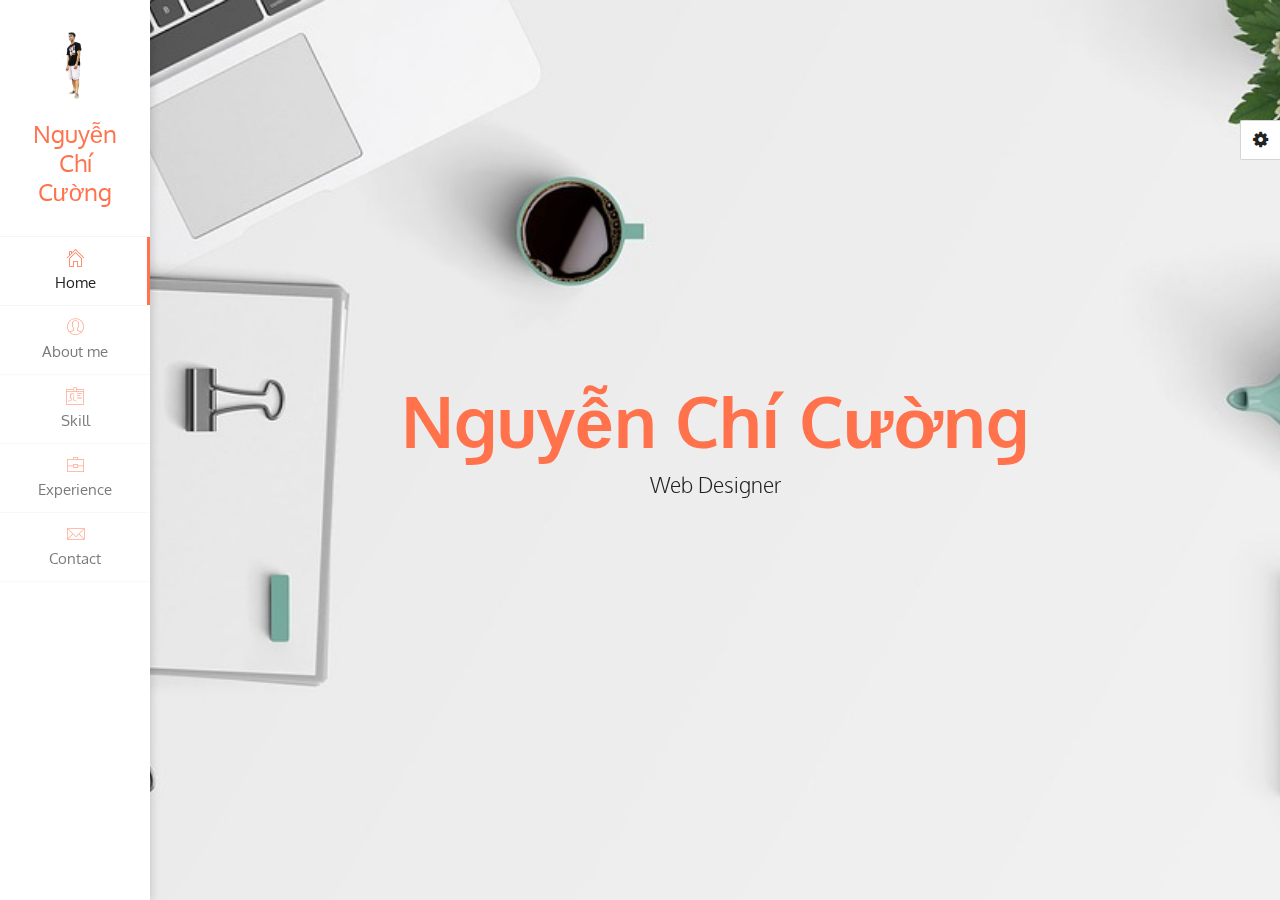
==== commit bba74627: "ok" ====
--- a/index.html
+++ b/index.html
@@ -56,10 +56,10 @@
               <a class="pt-trigger" href="#about_me" data-animation="17"><i class="menu-icon pe-7s-icon pe-7s-user"></i>About me</a>
             </li>
             <li>
-              <a class="pt-trigger" href="#resume" data-animation="18"><i class="menu-icon pe-7s-icon pe-7s-id"></i>Resume</a>
+              <a class="pt-trigger" href="#resume" data-animation="18"><i class="menu-icon pe-7s-icon pe-7s-id"></i>Skill</a>
             </li>
             <li>
-              <a class="pt-trigger" href="#portfolio" data-animation="19"><i class="menu-icon pe-7s-icon pe-7s-portfolio"></i>Portfolio</a>
+              <a class="pt-trigger" href="#portfolio" data-animation="19"><i class="menu-icon pe-7s-icon pe-7s-portfolio"></i>Experience</a>
             </li>
             <li>
               <a class="pt-trigger" href="#contact" data-animation="20"><i class="menu-icon pe-7s-icon pe-7s-mail"></i>Contact</a>
@@ -127,27 +127,26 @@
                   </div>
 
                   <div class="col-sm-6 col-md-6 col-lg-4">
-                    <h3>I am Web Designer</h3>
-                    <p>Using scalable technologies, I adapt to the changing needs of our clients and build web products around best practices to help them collaborate with their global teams</p>
-                    <p>With a solid backing in user-centered design to guide my decisions, my expertise allows us to bring the client’s vision to life.</p>
-                    <h5>LIKE TO CREATE THINGS FREE AND SIMPLE</h5>
+                    <h3>Tôi là cường</h3>
+                    <h5>&#8226;&ensp;Sinh viên năm 4 khoa công nghệ thông tin - Học viện Quản lý Giáo dục.</h5>
+                    <h5>&#8226;&ensp;Thích lập trình và chạy bộ.</h5>
+                    <h5>&#8226;&ensp;Thích tìm hiểu về công nghệ và thích sáng tạo.</h5>
                     
                   </div>
 
                   <div class="col-sm-6 col-md-6 col-lg-4 subpage-block">
                     <ul class="info-list">
-                      <li><span class="title">Age : </span><span class="value">21</span></li>
+                      <li><span class="title">Age : </span><span class="value">22</span></li>
                       <li><span class="title">Gender : </span><span class="value">Men</span></li>
                       <li><span class="title">Address : </span><span class="value">31 Phan Đình Giót - Thanh Xuân - Hà Nội</span></li>
                       <li><span class="title">E-mail : </span><span class="value"><a href="https://mail.google.com/mail/u/0/">cuong98nguyen@gmail.com</a></span></li>
                       <li><span class="title">Phone : </span><span class="value">0386098869</span></li>
                       <li><span class="title">Skype : </span><span class="value">Cuong</span></li>
-                      <li><span class="title">Freelance : </span><span class="value available">Available</span></li>
                     </ul>
 
                     <ul class="social-links">
                       <li><a class="tip social-button" href="#" title="Twitter"><i class="fa fa-twitter"></i></a></li> <!-- Full list of social icons: http://fontawesome.io/icons/#brand -->
-                      <li><a class="tip social-button"  href="https://www.facebook.com/D1306A1905" title="Facebook"><i class="fa fa-facebook"></i></a></li>
+                      <li><a class="tip social-button"  href="https://www.facebook.com/D1306A1905/" title="Facebook"><i class="fa fa-facebook"></i></a></li>
                       <li><a class="tip social-button" href="#" title="Google Plus"><i class="fa fa-google-plus"></i></a></li>
                       <li><a class="tip social-button" href="#" title="Youtube"><i class="fa fa-youtube"></i></a></li>
                       <li><a class="tip social-button" href="#" title="Instagram"><i class="fa fa-instagram"></i></a></li>
@@ -158,7 +157,8 @@
                 </div>
 
                 <!-- Services block -->
-                <div class="block-title">
+                
+                <!-- <div class="block-title">
                   <h3>Services</h3>
                 </div>
 
@@ -204,7 +204,7 @@
                       </div>
                     </div>
                   </div>
-                </div>
+                </div> -->
 
 
                 <!-- End of Services block -->
@@ -218,7 +218,7 @@
               <div class="section-inner">
                 <div class="section-title-block">
                   <div class="section-title-wrapper">
-                    <h2 class="section-title">Resume</h2>
+                    <h2 class="section-title">Skill</h2>
                     <h5 class="section-description"></h5>
                   </div>
                 </div>
@@ -226,28 +226,31 @@
                 <div class="row">
                   <div class="col-sm-6 col-md-4 subpage-block">
                     <div class="block-title">
-                      <h3>Education</h3>
+                      <h3>Front-end</h3>
+                      <div class="skill-container">
+                        <div class="skill-percentage skill-2"></div>
+                      </div>
                     </div>
                     <div class="timeline">
                       <!-- Single event -->
                       <div class="timeline-event te-primary">
                         <h5 class="event-date">2019 - Current</h5>
-                        <h4 class="event-name">University</h4>
-                        <span class="event-description"></span>
-                        <p>College students specialized in information technology at NAEM University.</p>
                       </div>
                     </div>
                   </div>
 
                   <div class="col-sm-6 col-md-4 subpage-block">
                     <div class="block-title">
-                      <h3>Experience</h3>
+                      <h3>Mining Data</h3>
+                      <div class="skill-container">
+                        <div class="skill-percentage skill-1"></div>
+                      </div>
                     </div>
                     <div class="timeline">
                       <!-- Single event -->
                       <div class="timeline-event te-primary">
                         <h5 class="event-date">2019 - Current</h5>
-                        <h4 class="event-name">Frontend-developer</h4>
+                        <h4 class="event-name"></h4>
                         <span class="event-description"></span>
                         <p></p>
                       </div>
@@ -255,38 +258,34 @@
                   </div>
 
                   <div class="col-sm-6 col-md-4 subpage-block">
-                    <div class="block-title">
-                      <h3>Design Skills</h3>
+
+                    <div class="block-title">
+                      <h3>Coding Skills</h3>
                     </div>
                     <div class="skills-info">
-                      <h4>Web Design</h4>                               
-                      <div class="skill-container">
-                        <div class="skill-percentage skill-1"></div>
-                      </div>
-                    </div>
-
-                    <div class="block-title">
-                      <h3>Coding Skills</h3>
-                    </div>
-                    <div class="skills-info">
+                      <h4>Python</h4>                               
+                      <div class="skill-container">
+                        <div class="skill-percentage skill-4"></div>
+                      </div>
+
                       <h4>HML5</h4>                               
                       <div class="skill-container">
                         <div class="skill-percentage skill-4"></div>
                       </div>
 
-                      <h4>CSS</h4>
+                      <h4>CSS3</h4>
                       <div class="skill-container">
                         <div class="skill-percentage skill-4"></div>
                       </div>
 
                       <h4>Bootstrap</h4>
                       <div class="skill-container">
-                        <div class="skill-percentage skill-4"></div>
+                        <div class="skill-percentage skill-2"></div>
                       </div>
 
                       <h4>Javacript/jQuery</h4>
                       <div class="skill-container">
-                        <div class="skill-percentage skill-5"></div>
+                        <div class="skill-percentage skill-3"></div>
                       </div>
 
                     </div>
@@ -303,110 +302,43 @@
               <div class="section-inner">
                 <div class="section-title-block">
                   <div class="section-title-wrapper">
-                    <h2 class="section-title">Portfolio</h2>
+                    <h2 class="section-title">Experience</h2>
                     <h5 class="section-description">My Best Works</h5>
                   </div>
                 </div>
 
-                <!-- Portfolio Content -->
-                <div class="portfolio-content">
-                              
-                  <!-- Portfolio filter -->
-                  <ul id="portfolio_filters" class="portfolio-filters">
-                    <li class="active">
-                      <a class="filter btn btn-sm btn-link active" data-group="all">All</a>
-                    </li>
-                    <li>
-                      <a class="filter btn btn-sm btn-link" data-group="effect">effect</a>
-                    </li>
-                    <li>
-                      <a class="filter btn btn-sm btn-link" data-group="basic">HTML-CSS</a>
-                    </li>
-                    <li>
-                      <a class="filter btn btn-sm btn-link" data-group="cs6">photoshop</a>
-                    </li>
-                  </ul>
-                  <!-- End of Portfolio filter -->
-
-                  <!-- Portfolio Grid -->
-                  <div id="portfolio_grid" class="portfolio-grid portfolio-masonry masonry-grid-3">
-
-                    <!-- Portfolio Item 1 -->
-                    <figure class="item" data-groups='["all",  "cs6"]'>
-                      <a target="_blank" href="https://drive.google.com/file/d/1qKxkySOW2Yx5OqJrxm-itzLesfdAnulu/view?usp=sharing">
-                        <img src="product/img/ps2.jpg">
-                      </a>
-                    </figure>
-                    <!-- /Portfolio Item 1 -->
-
-                    <!-- Portfolio Item 2 -->
-                    <figure class="item" data-groups='["all", "basic"]'>
-                      <a target="_blank" href="product/effect6/html/index.html">
-                        <img src="product/img/effect6.png">
-                      </a>
-                    </figure>
-                    <!-- /Portfolio Item 2 -->
-
-                    <!-- Portfolio Item 3 -->
-                    <figure class="item" data-groups='["all", "effect"]'>
-                      <a href="product/effect1/index.html">
-                        <img src="product/img/effect1.png">
-                      </a>
-                    </figure>
-                    <!-- /Portfolio Item 3 -->
-
-                    <!-- Portfolio Item 4 -->
-                    <figure class="item" data-groups='["all", "cs6"]'>
-                      <a target="_blank" href="https://drive.google.com/file/d/1-qh7QwJDWG7D_ZH-i6x78M_YEawrfcow/view?usp=sharing">
-                        <img src="product/img/ps1.jpg">
-                      </a>
-                    </figure>
-                    <!-- /Portfolio Item 4 -->
-
-                    <!-- Portfolio Item 5 -->
-                    <figure class="item" data-groups='["all", "basic"]'>
-                      <a target="_blank" href="product/effect5/index.html">
-                        <img src="product/img/effect5.png">
-                      </a>
-                    </figure>
-                    <!-- /Portfolio Item 5 -->
-
-                    <!-- Portfolio Item 6 -->
-                    <figure class="item" data-groups='["all", "effect"]'>
-                      <a href="product/effect2/index.html">
-                        <img src="product/img/effect2.png">
-                      </a>
-                    </figure>
-                    <!-- /Portfolio Item 6 -->
-
-                    <!-- Portfolio Item 7 -->
-                    <figure class="item" data-groups='["all", "basic"]'>
-                      <a href="product/effect4/index.html">
-                        <img src="product/img/effect4.png">
-                      </a>
-                    </figure>
-                    <!-- /Portfolio Item 7 -->
-
-                    <!-- Portfolio Item 8 -->
-                    <figure class="item" data-groups='["all","basic"]'>
-                      <a href="product/effect3/index.html">
-                        <img src="product/img/effect3.png">
-                      </a>
-                    </figure>
-                    <!-- /Portfolio Item 8 -->
-
-                    <!-- Portfolio Item 9 -->
-                    <figure class="item" data-groups='["all","cs6"]'>
-                      <a target="_blank" href="https://drive.google.com/file/d/1LQaTn-WZl4Iz2_jYkRSLpgYck7LDv8eX/view?usp=sharing">
-                        <img src="product/img/ps3.jpg">
-                      </a>
-                    </figure>
-                    <!-- /Portfolio Item 9 -->
-                  </div>
-                  <!-- /Portfolio Grid -->
-
-                </div>
-                <!-- /Portfolio Content -->
+                <!-- Experience Content -->
+                <div class="row">
+
+                  <div class="col-sm-6 subpage-block">
+
+                    <div class="block-title">
+                      <h3>Front-end</h3>
+                    </div>
+                    <div class="skills-info">
+                      <h4>Lading-page: https://eduflycenter.github.io/</h4>   
+                      <br>                            
+                      <h4>Lading-page: https://cnttnaem.github.io/</h4>   
+                    </div>
+                  </div>
+
+                  <div class="col-sm-6 subpage-block">
+
+                    <div class="block-title">
+                      <h3>Mining data</h3>
+                    </div>
+                    <div class="skills-info">
+                      <h4>Beautiful Soup</h4>   
+                      <br>                            
+                      <h4>Selenium with Python</h4>  
+                      <br>                            
+                      <h4>Request python</h4>  
+                      <br>                            
+                      <h4>Mysql</h4>  
+                    </div>
+                  </div>
+                </div>
+                <!-- /Experience Content -->
               </div>
             </section>
             <!-- /Portfolio Subpage -->
@@ -452,49 +384,11 @@
                         <h5>0386098869</h5>
                       </div>
                     </div>
-                    <div class="contact-info-block">
-                      <div class="ci-icon">
-                        <i class="pe-7s-icon pe-7s-check"></i>
-                      </div>
-                      <div class="ci-text">
-                        <h5>Freelance Available</h5>
-                      </div>
-                    </div>
+
                   </div>
 
                   <div class="col-sm-6 col-md-6 subpage-block">
-                    <div class="block-title">
-                      <h3>Contact Form</h3>
-                    </div>
-                    <form id="contact-form" action="contact_sentemail.php" method="post" name="form">
-
-                      <div class="messages"></div>
-
-                      <div class="controls">
-                        <div class="form-group">
-                            <input id="form_name" type="text" name="name" class="form-control" placeholder="Full Name" required="required" data-error="Name is required.">
-                            <div class="form-control-border"></div>
-                            <i class="form-control-icon pe-7s-user"></i>
-                            <div class="help-block with-errors"></div>
-                        </div>
-
-                        <div class="form-group">
-                            <input id="form_email" type="email" name="email" class="form-control" placeholder="Email Address" required="required" data-error="Valid email is required.">
-                            <div class="form-control-border"></div>
-                            <i class="form-control-icon pe-7s-mail"></i>
-                            <div class="help-block with-errors"></div>
-                        </div>
-
-                        <div class="form-group">
-                            <textarea id="form_message" name="message" class="form-control" placeholder="Message for Me" rows="4" required="required" data-error="Please, leave me a message."></textarea>
-                            <div class="form-control-border"></div>
-                            <i class="form-control-icon pe-7s-comment"></i>
-                            <div class="help-block with-errors"></div>
-                        </div>
-
-                        <input type="submit" name="submit" class="button btn-send" value="Send message">
-                      </div>
-                    </form>
+                    <iframe src="https://www.google.com/maps/embed?pb=!1m18!1m12!1m3!1d3725.0492532625094!2d105.83615531376383!3d20.990662694456358!2m3!1f0!2f0!3f0!3m2!1i1024!2i768!4f13.1!3m3!1m2!1s0x3135ac66656d11d3%3A0x424eae32ba3c6196!2sEducation%20Management%20Academy!5e0!3m2!1sen!2s!4v1603358631170!5m2!1sen!2s" frameborder="0" style="border:0;" allowfullscreen="" aria-hidden="false" tabindex="0"></iframe>
                   </div>
                 </div>
               </div>
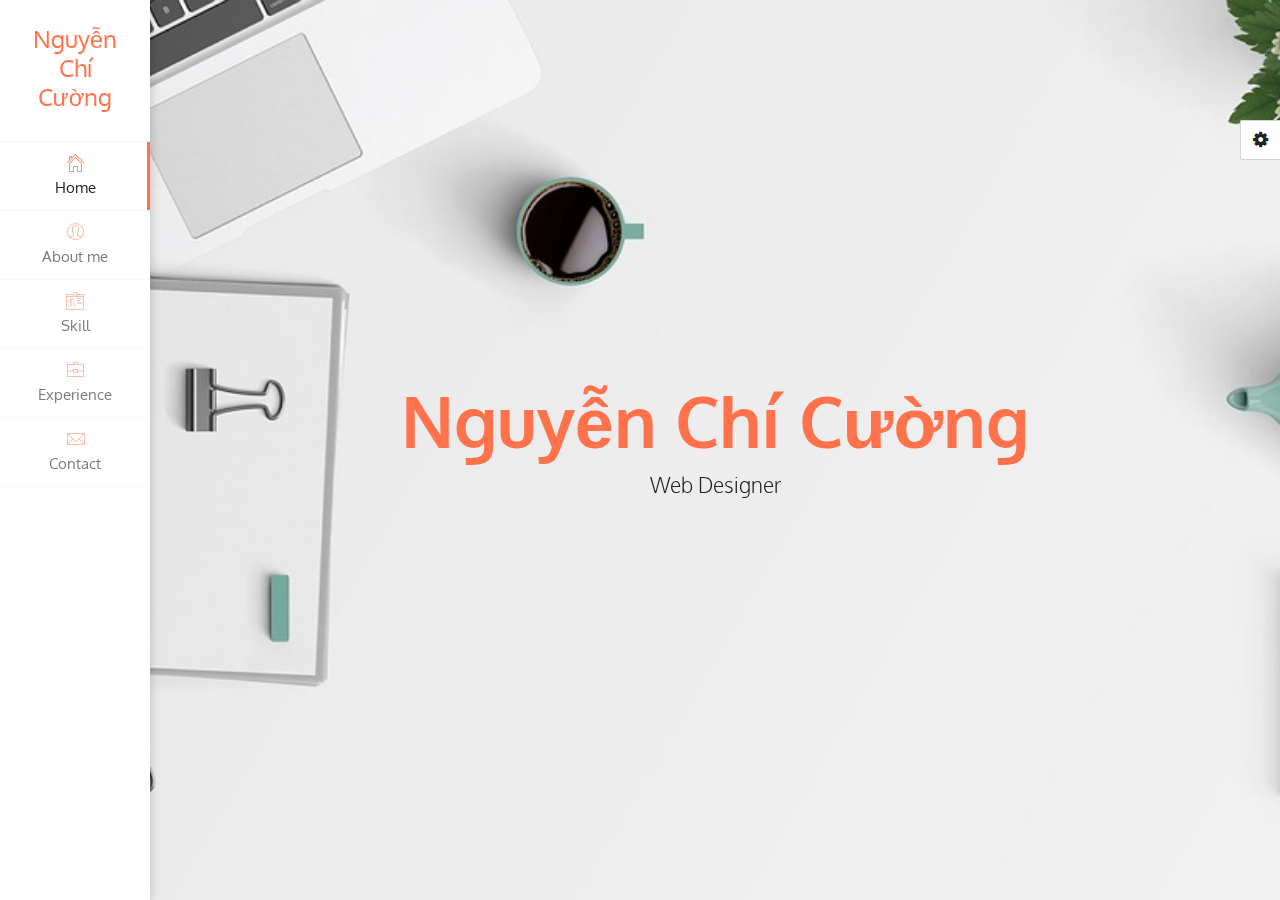
==== commit e360a428: "ok" ====
--- a/index.html
+++ b/index.html
@@ -4,12 +4,12 @@
 <head>
     <meta charset="UTF-8" />
     <meta http-equiv="X-UA-Compatible" content="IE=edge"> 
-    <title>Nguyễn Chí Cường - Information </title>
+    <title>CuongNguyen-Info</title>
     <meta name="viewport" content="width=device-width, initial-scale=1, maximum-scale=1" />
     <meta name="description" content="Unique - Responsive vCard Template" />
     <meta name="keywords" content="vcard, resposnive, retina, resume, jquery, css3, bootstrap, Unique, portfolio" />
     <meta name="author" content="lmtheme" />
-    <link rel="shortcut icon" href="Logo-Avatar.jpg">
+    <!-- <link rel="shortcut icon" href="Logo-Avatar.jpg"> -->
 
     <link rel="stylesheet" href="css/bootstrap.css" type="text/css">
     <link rel="stylesheet" href="css/normalize.css" type="text/css">
@@ -38,9 +38,9 @@
       <!-- Header -->
       <header id="site_header" class="header mobile-menu-hide header-color-light">
         <div class="my-photo tilt-effect">
-          <img src="images/cuong.png" alt="image">
+          <a href="https://drive.google.com/file/d/1t0ULoffigMmJ7My-mvb8VzWyguSxzY0F/view?usp=sharing" target="_blank" ></a>
         </div>
-
+        <!-- <h3 class="cv" style="text-decoration: underline;"><a href="https://drive.google.com/file/d/1t0ULoffigMmJ7My-mvb8VzWyguSxzY0F/view?usp=sharing" target="_blank" >Download CV</a></h3> -->
         <div class="site-title-block">
           <h1 class="site-title">Nguyễn Chí Cường</h1>
         </div>
@@ -64,6 +64,7 @@
             <li>
               <a class="pt-trigger" href="#contact" data-animation="20"><i class="menu-icon pe-7s-icon pe-7s-mail"></i>Contact</a>
             </li>
+            
           </ul>
           <!-- /Main menu -->
         </div>
@@ -131,7 +132,7 @@
                     <h5>&#8226;&ensp;Sinh viên năm 4 khoa công nghệ thông tin - Học viện Quản lý Giáo dục.</h5>
                     <h5>&#8226;&ensp;Thích lập trình và chạy bộ.</h5>
                     <h5>&#8226;&ensp;Thích tìm hiểu về công nghệ và thích sáng tạo.</h5>
-                    
+                    <h3 class="cv" style="text-decoration: underline;"><a href="https://drive.google.com/file/d/1t0ULoffigMmJ7My-mvb8VzWyguSxzY0F/view?usp=sharing" target="_blank" >Download CV</a></h3>
                   </div>
 
                   <div class="col-sm-6 col-md-6 col-lg-4 subpage-block">
@@ -141,7 +142,7 @@
                       <li><span class="title">Address : </span><span class="value">31 Phan Đình Giót - Thanh Xuân - Hà Nội</span></li>
                       <li><span class="title">E-mail : </span><span class="value"><a href="https://mail.google.com/mail/u/0/">cuong98nguyen@gmail.com</a></span></li>
                       <li><span class="title">Phone : </span><span class="value">0386098869</span></li>
-                      <li><span class="title">Skype : </span><span class="value">Cuong</span></li>
+                      <li><span class="title">Skype : </span><span class="value">live:.cid.4672bde938ac103e</span></li>
                     </ul>
 
                     <ul class="social-links">
@@ -316,9 +317,9 @@
                       <h3>Front-end</h3>
                     </div>
                     <div class="skills-info">
-                      <h4>Lading-page: https://eduflycenter.github.io/</h4>   
+                      <h4><a href="https://eduflycenter.github.io/" target="_blank"> Lading-page: https://eduflycenter.github.io/</a></h4>   
                       <br>                            
-                      <h4>Lading-page: https://cnttnaem.github.io/</h4>   
+                      <h4><a href="https://cnttnaem.github.io/" target="_blank"> Lading-page: https://cnttnaem.github.io/</a></h4>   
                     </div>
                   </div>
 
